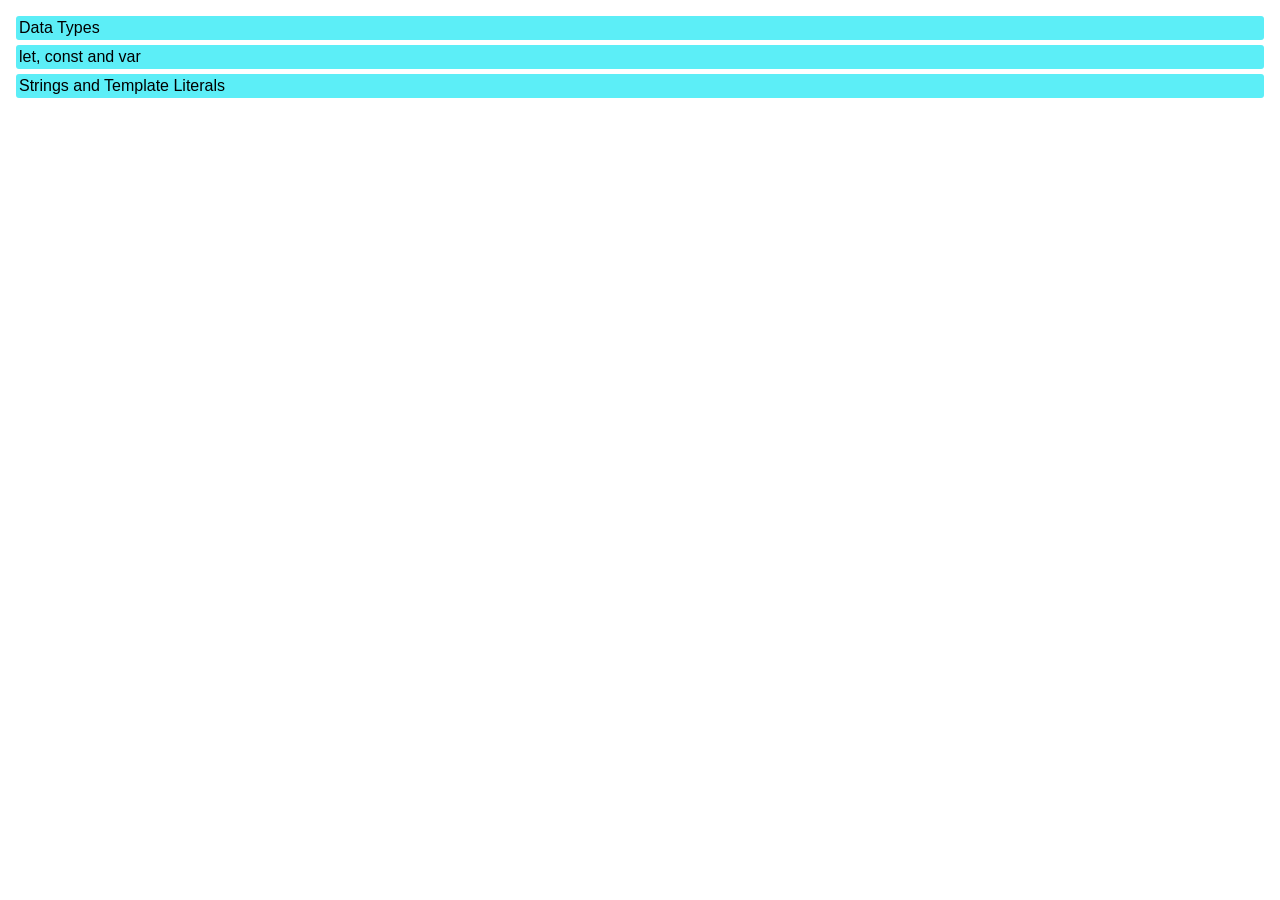
==== index-githup.html @ 9609ab27 "add html page" ====
<!DOCTYPE html>
<html lang="en">

<head>
    <meta charset="UTF-8">
    <meta http-equiv="X-UA-Compatible" content="IE=edge">
    <meta name="viewport" content="width=device-width, initial-scale=1.0">
    <link rel="stylesheet" href="https://github.com/aliaburas80/javascript-review/blob/main/out/css/style.css">
    <title>Ali Abu Ras JS Study</title>
    <style>
        html,
        body {
            clear: both;
            padding: 0;
            margin: 0;
        }

        #AliStudyContainer {
            font-size: 16px;
            font-family: "Segoe UI", Tahoma, Geneva, Verdana, sans-serif;
            margin: 16px;
            transition: all 0.5s ease-out;
        }

        #AliStudyContainer .sectionButton {
            background-color: #5CEEF7;
            padding: 3px;
            border-radius: 3px;
            cursor: pointer;
            margin-bottom: 5px;
        }

        #AliStudyContainer .sectionButton.selected {
            background-color: #21422E;
            color: #CDF0DB;
        }

        #AliStudyContainer .content {
            transition: all 0.5s ease-out;
            margin-left: 20px;
            background-color: #CDE0F0;
            padding: 5px;
            border-radius: 5px;
        }

        #AliStudyContainer .sectionContent {
            transition: opacity 0.5s ease-out;
            margin-bottom: 20px;
        }

        #AliStudyContainer .sectionContentShow {
            transition: opacity 0.5s ease-out;
            display: block;
            opacity: 1;
        }

        #AliStudyContainer .sectionContentHide {
            transition: all 0.5s ease-out;
            display: none;
            opacity: 0;
        }

        #AliStudyContainer .content ol {
            padding: 5px;
            margin-left: 3%;
        }

        #AliStudyContainer .content ol li {
            margin-bottom: 20px;
        }

        #AliStudyContainer .type {
            border-radius: 5px;
            padding: 5px;
            background-color: #A8DB99;
            color: #2e2809;
        }

        #AliStudyContainer .discription {
            border-radius: 5px;
            padding: 5px;
            background-color: #ECAA76;
            color: #342E29;
            margin-bottom: 5px;
        }

        #AliStudyContainer .example {
            border-radius: 5px;
            padding: 5px;
            background-color: #2e2809;
            color: #f0cb11;
        }

        #AliStudyContainer code {
            margin: 5px;
            display: block;
            background-color: #eee;
            border-radius: 3px;
            font-family: courier, monospace;
            padding: 0 3px;
        }

        #AliStudyContainer code.inline {
            display: inline-block;
        }

        #AliStudyContainer error {
            margin: 5px;
            display: block;
            background-color: #740b0b;
            border-radius: 3px;
            font-family: courier, monospace;
            padding: 0 3px;
            color: blanchedalmond;
        }

        #AliStudyContainer .important {
            color: #F83906;
            background-color: #2e2809;
            border-radius: 5px;
            text-align: center;
            padding: 5px;
            margin: 10px 0;
        }

        #AliStudyContainer .keyword {
            color: #3FA1F7;
            font-weight: bold;
        }

        /*# sourceMappingURL=style.css.map */
    </style>
</head>

<body>
    <div id="AliStudyContainer">

        <div class="sectionButton" id="sectioin1" data-section="section1"> Data Types</div>
        <section class="sectionContent sectionContentHide" id="section1">
            <div class="content">
                There's 7 types of Data Types on Javascript
                <ol>
                    <li>
                        <span class="type">Numbers: </span>
                        <span class="discription"> an integer or a floating-point number </span>
                        <span class="example"> 3, 3.234, 3e-2 etc. </span>
                    </li>

                    <li>
                        <span class="type">String: </span>
                        <span class="discription"> represents textual data </span>
                        <span class="example"> "hello world!" 'hello' </span>
                    </li>


                    <li>
                        <span class="type">Boolean: </span>
                        <span class="discription"> Any of two values: true or false </span>
                        <span class="example"> true and false </span>
                    </li>


                    <li>
                        <span class="type">undefined: </span>
                        <span class="discription"> a data type whose variable is not initialized </span>
                        <span class="example"> let a; </span>
                    </li>


                    <li>
                        <span class="type">null: </span>
                        <span class="discription"> denotes a null value </span>
                        <span class="example"> let a = null; </span>
                    </li>


                    <li>
                        <span class="type">Symbol: </span>
                        <span class="discription"> data type whose instances are unique and immutable </span>
                        <span class="example"> let value = Symbol('hello'); </span>
                    </li>


                    <li>
                        <span class="type">BigInt: </span>
                        <span class="discription"> an integer with arbitrary precision </span>
                        <span class="example"> 900719925124740999n , 1n etc </span>
                    </li>
                </ol>



                <div class="discription">JavaScript is a dynamically typed (loosely typed) language. JavaScript
                    automatically determines the variables' data type for you.

                    It also means that a variable can be of one data type and later it can be changed to another
                    data type.
                    <br>
                    <code>
                        // data is of undefined type<br>
                        let data;<br>
                        // data is of integer type<br>
                        data = 5;<br>
                        // data is of string type<br>
                        data = "JavaScript Programming";<br>
                    </code>
                </div>

                <div class="important"> the VALUE has the type not the variable</div>

                <div class="discription">
                    How to check value type
                    <code>
                        let value = 1; <br>
                        <span class="keyword">typeof</span> value // number
                    </code>
                </div>
            </div>
        </section>


        <div class="sectionButton" id="sectioin2" data-section="section2"> let, const and var</div>
        <section class="sectionContent sectionContentHide" id="section2">
            <div class="content">
                <div class="discription">
                    A <span class="keyword">var</span> variable can be redeclared and updated.
                    <code>
                        <span class="keyword">var</span> points = 50; <br>
                        <span class="keyword">var</span> points = 60;
                     </code>
                </div>


                <div class="discription">
                    A <span class="keyword">let</span> variable be be updated but not redeclared.
                    <code>
                        <span class="keyword">let</span> points = 50;<br>
                        points = 60;
                     </code>
                    but this will create an error
                    <error>
                        let points = 50;<br>
                        let points = 60;<br>
                        // In the console I get an error:<br>
                        Uncaught SyntaxError: Identifier 'points' has already been declared<br>
                    </error>
                </div>


                <div class="discription">
                    A <span class="keyword">const</span> variables cannot be updated. <span class="keyword">let</span>
                    variables are made to be updated.
                    <code>
                        // If I define the const variable:
                        <span class="keyword">const</span> key = 'xyz123';<br>
                        // Then try to redeclare it:<br>
                 </code>

                    <error>
                        key = 'xyz1234'<br>
                        // I get the following error:<br>
                        Uncaught TypeError: Assignment to constant variable.<br>
                    </error>

                </div>
            </div>
        </section>



        <div class="sectionButton" id="sectioin3" data-section="section3"> Strings and Template Literals</div>
        <section class="sectionContent sectionContentHide" id="section3">
            <div class="content">

                <div class="discription">
                    The String object is used to represent and manipulate a sequence of characters.
                    Strings are useful for holding data that can be represented
                    in text form. Some of the most-used operations on strings are to
                    check their length, to build and concatenate them using the + and += string operators,
                    checking for the existence or location of substrings with the <code class="inline">indexOf()</code>
                    method,
                    or extracting substrings with the <code class="inline">substring()</code> method.
                    <code>
                        const string1 = "A string primitive";<br>
                        const string2 = 'Also a string primitive';<br>
                        const string3 = `Yet another string primitive`;<br>
                        const string4 = new String("A String object");<br>
                     </code>

                </div>

                <div class="discription">
                    Template literals are string literals allowing embedded expressions. You can use multi-line strings
                    and string interpolation features with them.
                    They were called "template strings" in prior editions of the ES2015 specification.
                    <code>
                        `string text`<br>
                        `string text line 1<br>
                         string text line 2`<br>
                        `string text ${expression} string text`<br>
                        tag`string text ${expression} string text`<br>
                    </code>

                    <code>
                        let a = 5;<br>
                        let b = 10;<br>
                        console.log(`Fifteen is ${a + b} and<br>
                        not ${2 * a + b}.`);<br>
                        // "Fifteen is 15 and<br>
                        // not 20."<br>
                    </code>

                    <code>
                        const classes = `header ${ isLargeScreen() ? '' :<br>
  `icon-${item.isCollapsed ? 'expander' : 'collapser'}` }`;
                    </code>
                </div>

            </div>
        </section>
    </div>
    <script>
        const allButtons = document.querySelectorAll('.sectionButton')

        const closeAllWindows = (sectionSelected) => {
            allButtons.forEach(btn => {
                const sectionId = btn.dataset;
                const section = document.getElementById(sectionId.section);

                if ((sectionSelected != sectionId) && _hasClassName('sectionContentShow', section)) {
                    _removeClassName('sectionContentShow', section)
                    _addClassName('sectionContentHide', section)
                }
                _removeClassName('selected', btn)
            });
        }

        const btnClickHandler = (event) => {
            const sectionId = event.target.dataset;
            const btn = event.target;
            const section = document.getElementById(sectionId.section)

            closeAllWindows(sectionId);

            if (_hasClassName('sectionContentShow', section)) {
                _removeClassName('sectionContentShow', section)
                _addClassName('sectionContentHide', section)
                _removeClassName('selected', btn)
            } else {
                _addClassName('selected', btn)
                _addClassName('sectionContentShow', section)
                _removeClassName('sectionContentHide', section)
            }
        }


        const setEventsToButtons = () => {
            allButtons.forEach(button => {
                button.addEventListener('click', btnClickHandler);
            })
        }

        setEventsToButtons()

        const _addClassName = (className, element) => element.classList.add(className);
        const _removeClassName = (className, element) => element.classList.remove(className);
        const _hasClassName = (className, element) => element.classList.value.indexOf(className) > -1;</script>
</body>

</html>
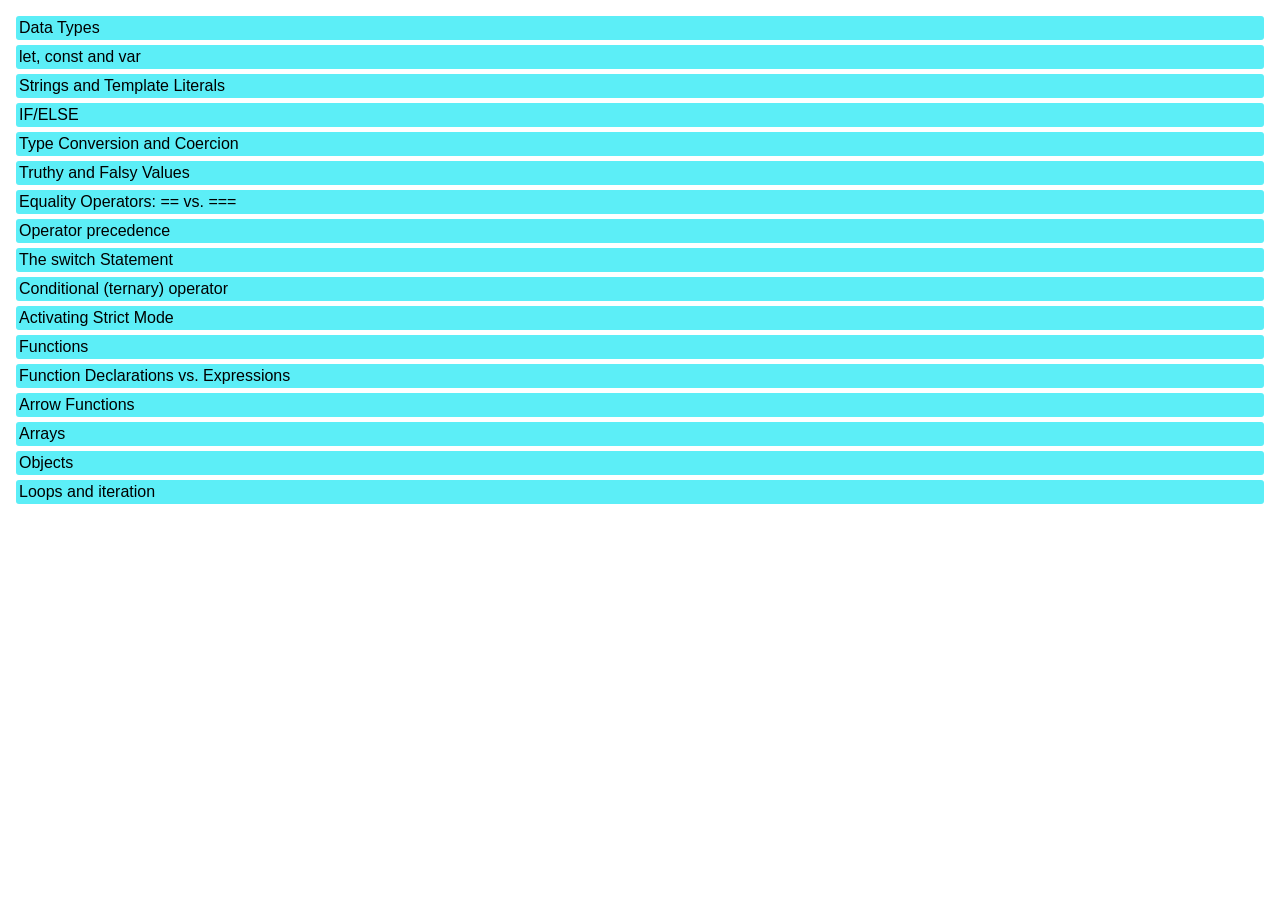
==== commit 3dd8c634: "add new sections to index" ====
--- a/index-githup.html
+++ b/index-githup.html
@@ -5,130 +5,234 @@
     <meta charset="UTF-8">
     <meta http-equiv="X-UA-Compatible" content="IE=edge">
     <meta name="viewport" content="width=device-width, initial-scale=1.0">
-    <link rel="stylesheet" href="https://github.com/aliaburas80/javascript-review/blob/main/out/css/style.css">
+    <link rel="stylesheet" href="out/css/style.css">
     <title>Ali Abu Ras JS Study</title>
     <style>
         html,
-        body {
-            clear: both;
-            padding: 0;
-            margin: 0;
-        }
-
-        #AliStudyContainer {
-            font-size: 16px;
-            font-family: "Segoe UI", Tahoma, Geneva, Verdana, sans-serif;
-            margin: 16px;
-            transition: all 0.5s ease-out;
-        }
-
-        #AliStudyContainer .sectionButton {
-            background-color: #5CEEF7;
-            padding: 3px;
-            border-radius: 3px;
-            cursor: pointer;
-            margin-bottom: 5px;
-        }
-
-        #AliStudyContainer .sectionButton.selected {
-            background-color: #21422E;
-            color: #CDF0DB;
-        }
-
-        #AliStudyContainer .content {
-            transition: all 0.5s ease-out;
-            margin-left: 20px;
-            background-color: #CDE0F0;
-            padding: 5px;
-            border-radius: 5px;
-        }
-
-        #AliStudyContainer .sectionContent {
-            transition: opacity 0.5s ease-out;
-            margin-bottom: 20px;
-        }
-
-        #AliStudyContainer .sectionContentShow {
-            transition: opacity 0.5s ease-out;
-            display: block;
-            opacity: 1;
-        }
-
-        #AliStudyContainer .sectionContentHide {
-            transition: all 0.5s ease-out;
-            display: none;
-            opacity: 0;
-        }
-
-        #AliStudyContainer .content ol {
-            padding: 5px;
-            margin-left: 3%;
-        }
-
-        #AliStudyContainer .content ol li {
-            margin-bottom: 20px;
-        }
-
-        #AliStudyContainer .type {
-            border-radius: 5px;
-            padding: 5px;
-            background-color: #A8DB99;
-            color: #2e2809;
-        }
-
-        #AliStudyContainer .discription {
-            border-radius: 5px;
-            padding: 5px;
-            background-color: #ECAA76;
-            color: #342E29;
-            margin-bottom: 5px;
-        }
-
-        #AliStudyContainer .example {
-            border-radius: 5px;
-            padding: 5px;
-            background-color: #2e2809;
-            color: #f0cb11;
-        }
-
-        #AliStudyContainer code {
-            margin: 5px;
-            display: block;
-            background-color: #eee;
-            border-radius: 3px;
-            font-family: courier, monospace;
-            padding: 0 3px;
-        }
-
-        #AliStudyContainer code.inline {
-            display: inline-block;
-        }
-
-        #AliStudyContainer error {
-            margin: 5px;
-            display: block;
-            background-color: #740b0b;
-            border-radius: 3px;
-            font-family: courier, monospace;
-            padding: 0 3px;
-            color: blanchedalmond;
-        }
-
-        #AliStudyContainer .important {
-            color: #F83906;
-            background-color: #2e2809;
-            border-radius: 5px;
-            text-align: center;
-            padding: 5px;
-            margin: 10px 0;
-        }
-
-        #AliStudyContainer .keyword {
-            color: #3FA1F7;
-            font-weight: bold;
-        }
-
-        /*# sourceMappingURL=style.css.map */
+body {
+  clear: both;
+  padding: 0;
+  margin: 0;
+}
+
+#AliStudyContainer {
+  font-size: 16px;
+  font-family: "Segoe UI", Tahoma, Geneva, Verdana, sans-serif;
+  margin: 16px;
+  transition: all 0.5s ease-out;
+}
+#AliStudyContainer .sectionButton {
+  background-color: #5CEEF7;
+  padding: 3px;
+  border-radius: 3px;
+  cursor: pointer;
+  margin-bottom: 5px;
+}
+#AliStudyContainer .sectionButton.selected {
+  background-color: #21422E;
+  color: #CDF0DB;
+}
+#AliStudyContainer .content {
+  transition: all 0.5s ease-out;
+  margin-left: 20px;
+  background-color: #CDE0F0;
+  padding: 5px;
+  border-radius: 5px;
+}
+#AliStudyContainer .sectionContent {
+  transition: opacity 0.5s ease-out;
+  margin-bottom: 20px;
+}
+#AliStudyContainer .sectionContentShow {
+  transition: opacity 0.5s ease-out;
+  display: block;
+  -webkit-animation: fadeInFromNone 0.5s ease-out;
+  -moz-animation: fadeInFromNone 0.5s ease-out;
+  -o-animation: fadeInFromNone 0.5s ease-out;
+  animation: fadeInFromNone 0.5s ease-out;
+}
+#AliStudyContainer .sectionContentHide {
+  transition: opacity 0.5s ease-out;
+  display: none;
+  opacity: 0px;
+  -webkit-animation: fadeOutFrom100 0.5s ease-out;
+  -moz-animation: fadeOutFrom100 0.5s ease-out;
+  -o-animation: fadeOutFrom100 0.5s ease-out;
+  animation: fadeOutFrom100 0.5s ease-out;
+}
+#AliStudyContainer .content ol {
+  padding: 5px;
+  margin-left: 3%;
+}
+#AliStudyContainer .content ol li {
+  margin-bottom: 20px;
+}
+#AliStudyContainer .type {
+  border-radius: 5px;
+  padding: 5px;
+  background-color: #A8DB99;
+  color: #2e2809;
+}
+#AliStudyContainer .discription {
+  border-radius: 5px;
+  padding: 5px;
+  background-color: #ECAA76;
+  color: #342E29;
+  margin-bottom: 5px;
+}
+#AliStudyContainer .example {
+  border-radius: 5px;
+  padding: 5px;
+  background-color: #2e2809;
+  color: #f0cb11;
+}
+#AliStudyContainer code {
+  margin: 5px;
+  display: block;
+  background-color: #eee;
+  border-radius: 3px;
+  font-family: courier, monospace;
+  padding: 0 3px;
+}
+#AliStudyContainer code.inline {
+  display: inline-block;
+}
+#AliStudyContainer error {
+  margin: 5px;
+  display: block;
+  background-color: #740b0b;
+  border-radius: 3px;
+  font-family: courier, monospace;
+  padding: 0 3px;
+  color: blanchedalmond;
+}
+#AliStudyContainer .important {
+  color: #F83906;
+  background-color: #2e2809;
+  border-radius: 5px;
+  text-align: center;
+  padding: 5px;
+  margin: 10px 0;
+}
+#AliStudyContainer .keyword {
+  color: #3FA1F7;
+  font-weight: bold;
+}
+@-webkit-keyframes fadeInFromNone {
+  0% {
+    display: none;
+    opacity: 0;
+  }
+  1% {
+    display: block;
+    opacity: 0;
+  }
+  100% {
+    display: block;
+    opacity: 1;
+  }
+}
+@-moz-keyframes fadeInFromNone {
+  0% {
+    display: none;
+    opacity: 0;
+  }
+  1% {
+    display: block;
+    opacity: 0;
+  }
+  100% {
+    display: block;
+    opacity: 1;
+  }
+}
+@-o-keyframes fadeInFromNone {
+  0% {
+    display: none;
+    opacity: 0;
+  }
+  1% {
+    display: block;
+    opacity: 0;
+  }
+  100% {
+    display: block;
+    opacity: 1;
+  }
+}
+@keyframes fadeInFromNone {
+  0% {
+    display: none;
+    opacity: 0;
+  }
+  1% {
+    display: block;
+    opacity: 0;
+  }
+  100% {
+    display: block;
+    opacity: 1;
+  }
+}
+@-webkit-keyframes fadeOutFrom100 {
+  0% {
+    display: block;
+    opacity: 1;
+  }
+  1% {
+    display: none;
+    opacity: 0;
+  }
+  100% {
+    display: none;
+    opacity: 0;
+  }
+}
+@-moz-keyframes fadeOutFrom100 {
+  0% {
+    display: block;
+    opacity: 1000;
+  }
+  1% {
+    display: block;
+    opacity: 100;
+  }
+  100% {
+    display: none;
+    opacity: 0;
+  }
+}
+@-o-keyframes fadeOutFrom100 {
+  0% {
+    display: block;
+    opacity: 100;
+  }
+  1% {
+    display: block;
+    opacity: 100;
+  }
+  100% {
+    display: none;
+    opacity: 0;
+  }
+}
+@keyframes fadeOutFrom100 {
+  0% {
+    display: block;
+    opacity: 1;
+  }
+  1% {
+    display: block;
+    opacity: 1;
+  }
+  100% {
+    display: none;
+    opacity: 0;
+  }
+}
+
+/*# sourceMappingURL=style.css.map */
+
     </style>
 </head>
 
@@ -195,14 +299,14 @@
 
                     It also means that a variable can be of one data type and later it can be changed to another
                     data type.
-                    <br>
+
                     <code>
-                        // data is of undefined type<br>
-                        let data;<br>
-                        // data is of integer type<br>
-                        data = 5;<br>
-                        // data is of string type<br>
-                        data = "JavaScript Programming";<br>
+                        // data is of undefined type
+                        let data;
+                        // data is of integer type
+                        data = 5;
+                        // data is of string type
+                        data = "JavaScript Programming";
                     </code>
                 </div>
 
@@ -211,7 +315,7 @@
                 <div class="discription">
                     How to check value type
                     <code>
-                        let value = 1; <br>
+                        let value = 1; 
                         <span class="keyword">typeof</span> value // number
                     </code>
                 </div>
@@ -225,7 +329,7 @@
                 <div class="discription">
                     A <span class="keyword">var</span> variable can be redeclared and updated.
                     <code>
-                        <span class="keyword">var</span> points = 50; <br>
+                        <span class="keyword">var</span> points = 50; 
                         <span class="keyword">var</span> points = 60;
                      </code>
                 </div>
@@ -233,34 +337,35 @@
 
                 <div class="discription">
                     A <span class="keyword">let</span> variable be be updated but not redeclared.
-                    <code>
-                        <span class="keyword">let</span> points = 50;<br>
-                        points = 60;
-                     </code>
-                    but this will create an error
-                    <error>
-                        let points = 50;<br>
-                        let points = 60;<br>
-                        // In the console I get an error:<br>
-                        Uncaught SyntaxError: Identifier 'points' has already been declared<br>
-                    </error>
-                </div>
-
-
+                    <PRE>
+<code>
+<span class="keyword">let</span> points = 50;
+points = 60;
+</code>
+but this will create an error
+<error>
+let points = 50;
+let points = 60;
+// In the console I get an error:
+    Uncaught SyntaxError: Identifier 'points' has already been declared
+</error>
+</PRE>
+                </div>
                 <div class="discription">
                     A <span class="keyword">const</span> variables cannot be updated. <span class="keyword">let</span>
                     variables are made to be updated.
-                    <code>
-                        // If I define the const variable:
-                        <span class="keyword">const</span> key = 'xyz123';<br>
-                        // Then try to redeclare it:<br>
-                 </code>
-
-                    <error>
-                        key = 'xyz1234'<br>
-                        // I get the following error:<br>
-                        Uncaught TypeError: Assignment to constant variable.<br>
-                    </error>
+                    <PRE>
+<code>
+    // If I define the const variable:
+    <span class="keyword">const</span> key = 'xyz123';
+    // Then try to redeclare it:
+</code>
+<error>
+    key = 'xyz1234'
+    // I get the following error:
+    Uncaught TypeError: Assignment to constant variable.
+</error>
+</PRE>
 
                 </div>
             </div>
@@ -281,10 +386,12 @@
                     method,
                     or extracting substrings with the <code class="inline">substring()</code> method.
                     <code>
-                        const string1 = "A string primitive";<br>
-                        const string2 = 'Also a string primitive';<br>
-                        const string3 = `Yet another string primitive`;<br>
-                        const string4 = new String("A String object");<br>
+<PRE>
+const string1 = "A string primitive";
+const string2 = 'Also a string primitive';
+const string3 = `Yet another string primitive`;
+const string4 = new String("A String object");
+</PRE>
                      </code>
 
                 </div>
@@ -294,77 +401,979 @@
                     and string interpolation features with them.
                     They were called "template strings" in prior editions of the ES2015 specification.
                     <code>
-                        `string text`<br>
-                        `string text line 1<br>
-                         string text line 2`<br>
-                        `string text ${expression} string text`<br>
-                        tag`string text ${expression} string text`<br>
+<PRE>
+`string text`
+`string text line 1
+    string text line 2`
+`string text ${expression} string text`
+tag`string text ${expression} string text`
+</PRE>
                     </code>
 
                     <code>
-                        let a = 5;<br>
-                        let b = 10;<br>
-                        console.log(`Fifteen is ${a + b} and<br>
-                        not ${2 * a + b}.`);<br>
-                        // "Fifteen is 15 and<br>
-                        // not 20."<br>
+                        let a = 5;
+                        let b = 10;
+                        console.log(`Fifteen is ${a + b} and
+                        not ${2 * a + b}.`);
+                        // "Fifteen is 15 and
+                        // not 20."
                     </code>
 
                     <code>
-                        const classes = `header ${ isLargeScreen() ? '' :<br>
-  `icon-${item.isCollapsed ? 'expander' : 'collapser'}` }`;
+                        const classes = `header ${ isLargeScreen() ? '' :
+                                        `icon-${item.isCollapsed ? 'expander' : 'collapser'}` }`;
                     </code>
                 </div>
 
             </div>
         </section>
+
+
+        <div class="sectionButton" id="sectioin4" data-section="section4"> IF/ELSE</div>
+        <section class="sectionContent sectionContentHide" id="section4">
+            <div class="content">
+
+                <div class="discription">
+                    The <span class="keyword">if</span> statement executes a statement <span class="keyword">if</span> a
+                    specified condition is truthy. If the condition is falsy, another statement can be executed.
+                    method,
+                    <code>
+                        <PRE>
+
+function testNum(a) {
+    let result;
+    if (a > 0) {
+        result = 'positive';
+    } else {
+        result = 'NOT positive';
+    }
+    return result;
+    }
+    
+    console.log(testNum(-5));
+    // expected output: "NOT positive"
+                        </PRE>
+                     </code>
+
+                </div>
+
+                <div class="discription">
+                    Multiple <span class="keyword">if...else </span>statements can be nested to create an<span
+                        class="keyword"> else if </span>clause. Note that there is no <span class="keyword"> elseif
+                    </span> (in one word) keyword in JavaScript.
+                    <code>
+                        <PRE>
+if (condition1)
+    statement1
+else if (condition2)
+    statement2
+else if (condition3)
+    statement3
+    ...
+else
+    statementN
+                          </PRE>
+                     </code>
+                    <code>
+                        <PRE>
+if (cipher_char === from_char) {
+    result = result + to_char;
+    x++;
+} else {
+    result = result + clear_char;
+}
+                          </PRE>
+                     </code>
+                    <code>
+                        <PRE>
+if (x > 50) {
+    /* do something */
+} else if (x > 5) {
+    /* do something */
+} else {
+    /* do something */
+}
+                          </PRE>
+                     </code>
+                </div>
+            </div>
+        </section>
+
+
+
+        <div class="sectionButton" id="sectioin5" data-section="section5"> Type Conversion and Coercion </div>
+        <section class="sectionContent sectionContentHide" id="section5">
+            <div class="content">
+
+                <div class="discription">
+                    Type coercion is the automatic or implicit conversion of values from one data type to another (such
+                    as strings to numbers). Type conversion is similar to type coercion because they both convert values
+                    from one data type to another with one key difference — type coercion is implicit whereas type
+                    conversion can be either implicit or explicit.
+<PRE>
+<code>
+const value1 = '5';
+const value2 = 9;
+let sum = value1 + value2;
+console.log(sum);
+sum = Number(value1) + value2;
+</code>   
+<code>
+let num1 = '9';
+let num2 = 9;
+console.log('num1+num2=', num1+num2);// num1+num2 = 99
+</code>   
+<code>
+let num1 = '10';
+let num2 = 9;
+console.log('num1-num2=', num1-num2);// num1-num2 = 1
+</code> 
+<code>
+let num1 = '10';
+let num2 = 9;
+console.log('num1*num2=', num1*num2);// num1*num2 = 90
+</code>  
+</PRE>
+
+                </div>
+            </div>
+        </section>
+
+
+        <div class="sectionButton" id="sectioin6" data-section="section6"> Truthy and Falsy Values </div>
+        <section class="sectionContent sectionContentHide" id="section6">
+            <div class="content">
+
+                <div class="discription">
+                    In JavaScript, a truthy value is a value that is considered true when encountered in a Boolean context. All values are truthy unless they are defined as falsy (i.e., except for <code class="inline">false, 0, -0, 0n, "", null, undefined, and NaN).</code>
+JavaScript uses type coercion in Boolean contexts.
+Examples of truthy values in JavaScript (which will be coerced to true in boolean contexts, and thus execute the if block):
+<PRE>
+<code>
+if (true)
+if ({})
+if ([])
+if (42)
+if ("0")
+if ("false")
+if (new Date())
+if (-42)
+if (12n)
+if (3.14)
+if (-3.14)
+if (Infinity)
+if (-Infinity)
+</code>   
+</PRE>
+
+                </div>
+            </div>
+        </section>
+
+
+
+        <div class="sectionButton" id="sectioin7" data-section="section7">  Equality Operators: == vs. === </div>
+        <section class="sectionContent sectionContentHide" id="section7">
+            <div class="content">
+
+                <div class="discription">
+                    The strict equality <code class="inline">operator (===)</code> behaves identically to the abstract equality operator <code class="inline">operator (==)</code> except no type conversion is done, and the types must be the same to be considered equal.
+                    The <code class="inline">==</code>  operator will compare for equality after doing any necessary type conversions. The <code class="inline">===</code>  operator will not do the conversion, so if two values are not the same type <code class="inline">===</code>  will simply return false. Both are equally quick.
+                    JavaScript has two sets of equality operators: <code class="inline">===</code>  and <code class="inline">!==</code> , and their evil twins <code class="inline">==</code>  and <code class="inline">!=</code> , The good ones work the way you would expect. If the two operands are of the same type and have the same value, then <code class="inline">===</code>  produces true and <code class="inline">!==</code>  produces false. The evil twins do the right thing when the operands are of the same type, but if they are of different types, they attempt to coerce the values. the rules by which they do that are complicated and unmemorable. These are some of the interesting cases:
+<PRE>
+<code>
+    '' == '0'           // false
+    0 == ''             // true
+    0 == '0'            // true
+    
+    false == 'false'    // false
+    false == '0'        // true
+    
+    false == undefined  // false
+    false == null       // false
+    null == undefined   // true
+    
+    ' \t\r\n ' == 0     // true
+</code>   
+<code>
+    var a = [1,2,3];
+    var b = [1,2,3];
+    
+    var c = { x: 1, y: 2 };
+    var d = { x: 1, y: 2 };
+    
+    var e = "text";
+    var f = "te" + "xt";
+    
+    a == b            // false
+    a === b           // false
+    
+    c == d            // false
+    c === d           // false
+    
+    e == f            // true
+    e === f           // true
+</code>   
+<code>
+    "abc" == new String("abc")    // true
+    "abc" === new String("abc")   // false
+</code> 
+</PRE>
+
+                </div>
+            </div>
+        </section>
+
+
+
+        <div class="sectionButton" id="sectioin8" data-section="section8">  Operator precedence </div>
+        <section class="sectionContent sectionContentHide" id="section8">
+            <div class="content">
+
+                <div class="discription">
+                    The precedence of operators determines the order they are applied when evaluating an expression. You can override operator precedence by using parentheses.
+                    The following table describes the precedence of operators, from highest to lowest.
+<PRE>
+<code>
+    member	. []
+    call / create instance	() new
+    negation/increment	! ~ - + ++ -- typeof void delete
+    multiply/divide	* / %
+    addition/subtraction	+ -
+    bitwise shift	<< >> >>>
+    relational	< <= > >= in instanceof
+    equality	== != === !==
+    bitwise-and	&
+    bitwise-xor	^
+    bitwise-or	|
+    logical-and	&&
+    logical-or	||
+    conditional	?:
+    assignment	= += -= *= /= %= <<= >>= >>>= &= ^= |= &&= ||= ??=
+    comma	,
+</code> 
+</PRE>
+
+                </div>
+            </div>
+        </section>
+
+
+        <div class="sectionButton" id="sectioin9" data-section="section9"> The switch Statement </div>
+        <section class="sectionContent sectionContentHide" id="section9">
+            <div class="content">
+
+                <div class="discription">
+                    The <code class="inline">switch</code>  statement evaluates an expression, matching the expression's value to a <code class="inline">case</code>  clause, and executes statements associated with that <code class="inline">case</code> , as well as statements in cases that follow the matching case.
+<PRE>
+<code>
+    const expr = 'Papayas';
+    switch (expr) {
+      case 'Oranges':
+        console.log('Oranges are $0.59 a pound.');
+        break;
+      case 'Mangoes':
+      case 'Papayas':
+        console.log('Mangoes and papayas are $2.79 a pound.');
+        // expected output: "Mangoes and papayas are $2.79 a pound."
+        break;
+      default:
+        console.log(`Sorry, we are out of ${expr}.`);
+    }
+</code> 
+<code>
+    const expr = 'Papayas';
+    switch (expr) {
+      case 'Oranges':
+        console.log('Oranges are $0.59 a pound.');
+        break;
+      case 'Mangoes':
+      case 'Papayas':
+        console.log('Mangoes and papayas are $2.79 a pound.');
+        // expected output: "Mangoes and papayas are $2.79 a pound."
+        break;
+      default:
+        console.log(`Sorry, we are out of ${expr}.`);
+    }
+</code>
+</PRE>
+
+                </div>
+            </div>
+        </section>
+
+
+        <div class="sectionButton" id="sectioin10" data-section="section10"> Conditional (ternary) operator </div>
+        <section class="sectionContent sectionContentHide" id="section10">
+            <div class="content">
+
+                <div class="discription">
+
+                    The conditional (ternary) operator is the only JavaScript operator that takes three operands: a condition followed by a question mark <code class="inline">(?)</code> , then an expression to execute if the condition is truthy followed by a colon <code class="inline">(:)</code>, and finally the expression to execute if the condition is falsy. This operator is frequently used as a shortcut for the <code class="inline">if</code> statement.
+
+
+<PRE>
+<code>
+    function getFee(isMember) {
+        return (isMember ? '$2.00' : '$10.00');
+      }
+      
+      console.log(getFee(true));
+      // expected output: "$2.00"
+      
+      console.log(getFee(false));
+      // expected output: "$10.00"
+      
+      console.log(getFee(null));
+      // expected output: "$10.00"
+</code> 
+<code>
+    function example(…) {
+        return condition1 ? value1
+             : condition2 ? value2
+             : condition3 ? value3
+             : value4;
+    }
+    
+    // Equivalent to:
+    
+    function example(…) {
+        if (condition1) { return value1; }
+        else if (condition2) { return value2; }
+        else if (condition3) { return value3; }
+        else { return value4; }
+    }
+</code>
+</PRE>
+
+                </div>
+            </div>
+        </section>
+
+        <div class="sectionButton" id="sectioin11" data-section="section11"> Activating Strict Mode </div>
+        <section class="sectionContent sectionContentHide" id="section11">
+            <div class="content">
+
+                <div class="discription">
+
+                    JavaScript's strict mode, introduced in ECMAScript 5, is a way to opt in to a restricted variant of JavaScript, thereby implicitly opting-out of "sloppy mode". Strict mode isn't just a subset: it intentionally has different semantics from normal code. Browsers not supporting strict mode will run strict mode code with different behavior from browsers that do, so don't rely on strict mode without feature-testing for support for the relevant aspects of strict mode. Strict mode code and non-strict mode code can coexist, so scripts can opt into strict mode incrementally.
+<br>
+<br>
+Strict mode makes several changes to normal JavaScript semantics:
+<ol>
+    <li>Eliminates some JavaScript silent errors by changing them to throw errors.</li>
+    <li>Fixes mistakes that make it difficult for JavaScript engines to perform optimizations: strict mode code can sometimes be made to run faster than identical code that's not strict mode.</li>
+    <li>Prohibits some syntax likely to be defined in future versions of ECMAScript.</li>
+</ol>
+
+<br>
+<h3>Invoking strict mode</h3><br>
+To invoke strict mode for an entire script, put the exact statement "use strict"; (or 'use strict';) before any other statements.
+
+<PRE>
+<code>
+// Whole-script strict mode syntax
+'use strict';
+var v = "Hi! I'm a strict mode script!";
+</code> 
+<code>
+function strict() {
+    // Function-level strict mode syntax
+    'use strict';
+    function nested() { return 'And so am I!'; }
+    return "Hi!  I'm a strict mode function!  " + nested();
+}
+function notStrict() { return "I'm not strict."; }    
+</code>
+<code>
+function strict() {
+    // because this is a module, I'm strict by default
+}
+export default strict;    
+</code>
+<code>
+'use strict';
+
+// Assignment to a non-writable global
+var undefined = 5; // throws a TypeError
+var Infinity = 5; // throws a TypeError
+
+// Assignment to a non-writable property
+var obj1 = {};
+Object.defineProperty(obj1, 'x', { value: 42, writable: false });
+obj1.x = 9; // throws a TypeError
+
+// Assignment to a getter-only property
+var obj2 = { get x() { return 17; } };
+obj2.x = 5; // throws a TypeError
+
+// Assignment to a new property on a non-extensible object
+var fixed = {};
+Object.preventExtensions(fixed);
+fixed.newProp = 'ohai'; // throws a TypeError    
+</code>
+<code>
+'use strict';
+var sum = 015 + // !!! syntax error
+            197 +
+            142;
+
+var sumWithOctal = 0o10 + 8;
+console.log(sumWithOctal); // 16    
+</code>
+<code>
+(function() {
+    'use strict';
+
+    false.true = '';         // TypeError
+    (14).sailing = 'home';   // TypeError
+    'with'.you = 'far away'; // TypeError
+
+})();    
+</code>
+</PRE>
+
+                </div>
+            </div>
+        </section>
+
+
+
+
+        <div class="sectionButton" id="sectioin12" data-section="section12"> Functions </div>
+        <section class="sectionContent sectionContentHide" id="section12">
+            <div class="content">
+
+                <div class="discription">
+
+                    Functions are one of the fundamental building blocks in JavaScript. A function in JavaScript is similar to a procedure—a set of statements that performs a task or calculates a value, but for a procedure to qualify as a function, it should take some input and return an output where there is some obvious relationship between the input and the output. To use a function, you must define it somewhere in the scope from which you wish to call it.
+
+<br>
+<h3>Defining functions</h3><br>
+<h3>Function declarations</h3>
+A function definition (also called a function declaration, or function statement) consists of the function keyword, followed by:
+<ol>
+    <li>The name of the function.</li>
+    <li>A list of parameters to the function, enclosed in parentheses and separated by commas.</li>
+    <li>The JavaScript statements that define the function, enclosed in curly brackets, {...}.</li>
+</ol>
+<PRE>
+<code>
+function square(number) {
+    return number * number;
+}
+</code> 
+<code>
+function strict() {
+    // Function-level strict mode syntax
+    'use strict';
+    function nested() { return 'And so am I!'; }
+    return "Hi!  I'm a strict mode function!  " + nested();
+}
+function notStrict() { return "I'm not strict."; }    
+</code>
+<code>
+function myFunc(theObject) {
+    theObject.make = 'Toyota';
+}
+
+var mycar = {make: 'Honda', model: 'Accord', year: 1998};
+var x, y;
+
+x = mycar.make; // x gets the value "Honda"
+
+myFunc(mycar);
+y = mycar.make; // y gets the value "Toyota"
+                // (the make property was changed by the function)  
+</code>
+</PRE>
+
+                </div>
+            </div>
+        </section>
+
+
+
+        <div class="sectionButton" id="sectioin13" data-section="section13"> Function Declarations vs. Expressions </div>
+        <section class="sectionContent sectionContentHide" id="section13">
+            <div class="content">
+
+                <div class="discription">
+                    Function expressions
+                    While the function declaration above is syntactically a statement, functions can also be created by a function expression.
+
+                    Such a function can be anonymous; it does not have to have a name. For example, the function square could have been defined as:
+<PRE>
+<code>
+const square = function(number) { return number * number }
+var x = square(4) // x gets the value 16
+    
+</code> 
+However, a name can be provided with a function expression. Providing a name allows the function to refer to itself, and also makes it easier to identify the function in a debugger's stack traces:
+<code>
+const factorial = function fac(n) { return n < 2 ? 1 : n * fac(n - 1) }
+console.log(factorial(3))
+</code>
+Function expressions are convenient when passing a function as an argument to another function. The following example shows a map function that should receive a function as first argument and an array as second argument. 
+<code>
+function map(f, a) {
+    let result = []; // Create a new Array
+    let i; // Declare variable
+    for (i = 0; i != a.length; i++)
+        result[i] = f(a[i]);
+    return result;
+}
+const f = function(x) {
+    return x * x * x;
+}
+let numbers = [0, 1, 2, 5, 10];
+let cube = map(f,numbers);
+console.log(cube);
+</code>
+</PRE>
+
+<h3>Calling functions</h3>
+Defining a function does not execute it. Defining it names the function and specifies what to do when the function is called.<br>
+Calling the function actually performs the specified actions with the indicated parameters. For example, if you define the function square, you could call it as follows:
+<PRE>
+<code>
+square(5);
+</code>
+The preceding statement calls the function with an argument of 5. The function executes its statements and returns the value 25.<BR>
+Functions must be in scope when they are called, but the function declaration can be hoisted (appear below the call in the code), as in this example:
+<code>
+console.log(square(5));
+/* ... */
+function square(n) { return n * n }    
+</code>
+The scope of a function is the function in which it is declared (or the entire program, if it is declared at the top level). <br>
+Note: This works only when defining the function using the above syntax (i.e. <code class='inline'>function funcName(){}</code>). The code below will not work.<br>
+This means that function hoisting only works with function declarations—not with function expressions.<br>
+<error>
+<PRE>
+console.log(square)    // square is hoisted with an initial value undefined. 
+console.log(square(5)) // Uncaught TypeError: square is not a function 
+const square = function(n) { 
+    return n * n; 
+}     
+</PRE>
+</error>
+
+
+</PRE>
+
+
+                </div>
+            </div>
+        </section>
+
+        
+
+
+        <div class="sectionButton" id="sectioin14" data-section="section14"> Arrow Functions</div>
+        <section class="sectionContent sectionContentHide" id="section14">
+            <div class="content">
+
+                <div class="discription">
+                    Arrow functions – also called “fat arrow” functions, from CoffeeScript (a transcompiled language) — are a more concise syntax for writing function expressions. They utilize a new token, <code class="inline">=></code>, that looks like a fat arrow. Arrow functions are anonymous and change the way <code class="inline">this</code> binds in functions.
+                    <br>
+                    Arrow functions make our code more concise, and simplify function scoping and the this keyword. They are one-line mini functions which work much like Lambdas in other languages like C# or Python. By using arrow functions, we avoid having to type the function keyword, return keyword (it’s implicit in arrow functions), and curly brackets.
+                    <h3>Using Arrow Functions</h3><br>
+                    Basic Syntax with Multiple Parameters (from MDN)
+                    <PRE>
+<code>
+// (param1, param2, paramN) => expression
+
+// ES5
+var multiplyES5 = function(x, y) {
+    return x * y;
+};
+// ES6
+const multiplyES6 = (x, y) => { return x * y };    
+</code> 
+The arrow function example above allows a developer to accomplish the same result with fewer lines of code and approximately half the typing.
+Curly brackets aren’t required if only one expression is present. The preceding example could also be written as:
+<code>
+const multiplyES6 = (x, y) => x * y;
+</code>
+<h3>Basic Syntax with One Parameter</h3><br>
+Parentheses are optional when only one parameter is present
+<code>
+//ES5
+var phraseSplitterEs5 = function phraseSplitter(phrase) {
+    return phrase.split(' ');
+};
+
+//ES6
+const phraseSplitterEs6 = phrase => phrase.split(" ");
+
+console.log(phraseSplitterEs6("ES6 Awesomeness"));  // ["ES6", "Awesomeness"]
+</code>
+</PRE>
+
+<h3>No Parameters</h3><br>
+Parentheses are required when no parameters are present.
+<PRE>
+<code>
+//ES5
+var docLogEs5 = function docLog() {
+    console.log(document);
+};
+
+//ES6
+var docLogEs6 = () => { console.log(document); };
+docLogEs6();
+</code>
+</PRE>
+
+
+                </div>
+            </div>
+        </section>
+
+
+        <div class="sectionButton" id="sectioin15" data-section="section15"> Arrays</div>
+        <section class="sectionContent sectionContentHide" id="section15">
+            <div class="content">
+
+                <div class="discription">
+                    Arrays are list-like objects whose prototype has methods to perform traversal and mutation operations. Neither the length of a JavaScript array nor the types of its elements are fixed. Since an array's length can change at any time, and data can be stored at non-contiguous locations in the array, JavaScript arrays are not guaranteed to be dense; this depends on how the programmer chooses to use them. In general, these are convenient characteristics; but if these features are not desirable for your particular use, you might consider using typed arrays.<br>
+                    Arrays cannot use strings as element indexes (as in an associative array) but must use integers. Setting or accessing via non-integers using bracket notation (or dot notation) will not set or retrieve an element from the array list itself, but will set or access a variable associated with that array's object property collection. The array's object properties and list of array elements are separate, and the array's traversal and mutation operations cannot be applied to these named properties.
+                    <PRE>
+<code>
+let fruits = ['Apple', 'Banana']
+console.log(fruits.length)
+// 2
+</code> 
+<code>
+let first = fruits[0]
+// Apple
+
+let last = fruits[fruits.length - 1]
+// Banana
+</code>
+<code>
+fruits.forEach(function(item, index, array) {
+    console.log(item, index)
+})
+// Apple 0
+// Banana 1
+</code>
+</PRE>
+<PRE>
+<code>
+let newLength = fruits.push('Orange')
+// ["Apple", "Banana", "Orange"]
+let last = fruits.pop() // remove Orange (from the end)
+// ["Apple", "Banana"]
+let first = fruits.shift() // remove Apple from the front
+// ["Banana"]
+let newLength = fruits.unshift('Strawberry') // add to the front
+// ["Strawberry", "Banana"]
+
+fruits.push('Mango')
+// ["Strawberry", "Banana", "Mango"]
+
+let pos = fruits.indexOf('Banana')
+// 1
+
+
+let removedItem = fruits.splice(pos, 1) // this is how to remove an item
+
+// ["Strawberry", "Mango"]
+
+
+
+
+let vegetables = ['Cabbage', 'Turnip', 'Radish', 'Carrot']
+console.log(vegetables)
+// ["Cabbage", "Turnip", "Radish", "Carrot"]
+
+let pos = 1
+let n = 2
+
+let removedItems = vegetables.splice(pos, n)
+// this is how to remove items, n defines the number of items to be removed,
+// starting at the index position specified by pos and progressing toward the end of array.
+
+console.log(vegetables)
+// ["Cabbage", "Carrot"] (the original array is changed)
+
+console.log(removedItems)
+// ["Turnip", "Radish"]
+
+
+let shallowCopy = fruits.slice() // this is how to make a copy
+// ["Strawberry", "Mango"]
+
+
+
+let arr = ['this is the first element', 'this is the second element', 'this is the last element']
+console.log(arr[0])              // logs 'this is the first element'
+console.log(arr[1])              // logs 'this is the second element'
+console.log(arr[arr.length - 1]) // logs 'this is the last element'
+
+
+
+const array1 = [1, 2, 3];
+
+console.log(array1.includes(2));
+// expected output: true
+
+const pets = ['cat', 'dog', 'bat'];
+
+console.log(pets.includes('cat'));
+// expected output: true
+
+console.log(pets.includes('at'));
+// expected output: false
+</code>
+</PRE>
+
+
+                </div>
+            </div>
+        </section>
+
+ 
+        <div class="sectionButton" id="sectioin16" data-section="section16"> Objects</div>
+        <section class="sectionContent sectionContentHide" id="section16">
+            <div class="content">
+
+                <div class="discription">
+                    JavaScript is designed on a simple object-based paradigm. An object is a collection of properties, and a property is an association between a name (or key) and a value. A property's value can be a function, in which case the property is known as a method. In addition to objects that are predefined in the browser, you can define your own objects. This chapter describes how to use objects, properties, functions, and methods, and how to create your own objects.                    <br>
+                    Like all JavaScript variables, both the object name (which could be a normal variable) and property name are case sensitive. You can define a property by assigning it a value. For example, let's create an object named myCar and give it properties named make, model, and year as follows:
+<PRE>
+<code>
+var myCar = new Object();
+myCar.make = 'Ford';
+myCar.model = 'Mustang';
+myCar.year = 1969;
+</code> 
+</PRE>
+
+The above example could also be written using an object initializer, which is a comma-delimited list of zero or more pairs of property names and associated values of an object, enclosed in curly braces <code class="inline">({})</code>:
+<PRE>
+<code>
+var myCar = {
+    make: 'Ford',
+    model: 'Mustang',
+    year: 1969
+};
+</code>
+</PRE>
+
+Unassigned properties of an object are <code class="inline">undefined</code> (and not <code class="inline">null</code> ).
+<PRE>
+<code>
+myCar.color; // undefined
+</code>
+</PRE>
+Properties of JavaScript objects can also be accessed or set using a bracket notation (for more details see property accessors). Objects are sometimes called associative arrays, since each property is associated with a string value that can be used to access it. So, for example, you could access the properties of the myCar object as follows:
+<PRE>
+<code>
+myCar['make'] = 'Ford';
+myCar['model'] = 'Mustang';
+myCar['year'] = 1969;  
+</code>
+</PRE>
+An object property name can be any valid JavaScript string, or anything that can be converted to a string, including the empty string. However, any property name that is not a valid JavaScript identifier (for example, a property name that has a space or a hyphen, or that starts with a number) can only be accessed using the square bracket notation. This notation is also very useful when property names are to be dynamically determined (when the property name is not determined until runtime). Examples are as follows:
+<PRE>
+<code>
+// four variables are created and assigned in a single go,
+// separated by commas
+var myObj = new Object(),
+    str = 'myString',
+    rand = Math.random(),
+    obj = new Object();
+
+myObj.type              = 'Dot syntax';
+myObj['date created']   = 'String with space';
+myObj[str]              = 'String value';
+myObj[rand]             = 'Random Number';
+myObj[obj]              = 'Object';
+myObj['']               = 'Even an empty string';
+
+console.log(myObj);
+</code>
+</PRE>
+
+
+                </div>
+            </div>
+        </section>
+
+
+
+
+
+         
+        <div class="sectionButton" id="sectioin17" data-section="section17"> Loops and iteration
+        </div>
+        <section class="sectionContent sectionContentHide" id="section17">
+            <div class="content">
+
+                <div class="discription">
+                    Loops offer a quick and easy way to do something repeatedly. This chapter of the JavaScript Guide introduces the different iteration statements available to JavaScript. <br>
+You can think of a loop as a computerized version of the game where you tell someone to take X steps in one direction, then Y steps in another. For example, the idea "Go five steps to the east" could be expressed this way as a loop:
+<PRE>
+<code>
+for (let step = 0; step < 5; step++) {
+    // Runs 5 times, with values of step 0 through 4.
+    console.log('Walking east one step');
+}
+</code> 
+</PRE>
+for statement
+<PRE>
+<code>
+function howMany(selectObject) {
+    let numberSelected = 0;
+    for (let i = 0; i < selectObject.options.length; i++) {
+        if (selectObject.options[i].selected) {
+        numberSelected++;
+        }
+    }
+    return numberSelected;
+}
+let btn = document.getElementById('btn');
+btn.addEventListener('click', function() {
+alert('Number of options selected: ' + howMany(document.selectForm.musicTypes));
+});
+</code>
+</PRE>
+do...while statement
+<PRE>
+<code>
+let i = 0;
+do {
+    i += 1;
+    console.log(i);
+} while (i < 5);
+</code>
+</PRE>
+while statement
+<PRE>
+<code>
+let n = 0;
+let x = 0;
+while (n < 3) {
+    n++;
+    x += n;
+}
+</code>
+<error>
+// Infinite loops are bad!
+while (true) {
+    console.log('Hello, world!');
+}
+</error>
+</PRE>
+<h3>labeled statement</h3>
+A label provides a statement with an identifier that lets you refer to it elsewhere in your program. For example, you can use a label to identify a loop, and then use the break or continue statements to indicate whether a program should interrupt the loop or continue its execution.
+<PRE>
+<code>
+label :
+    statement
+</code>
+</PRE>
+The value of <code class="inline">label</code> may be any JavaScript identifier that is not a reserved word. The statement that you identify with a <code class="inline">label</code> may be any statement.
+<PRE>
+<code>
+markLoop:
+while (theMark === true) {
+    doSomething();
+}
+</code>
+</PRE>
+<h3>for...in statement</h3>
+The <code class="inline">for...in</code> statement iterates a specified variable over all the enumerable properties of an object. For each distinct property, JavaScript executes the specified statements. A <code class="inline">for...in </code>  statement looks as follows:
+<PRE>
+<code>
+for (variable in object)
+    statement
+//
+function dump_props(obj, obj_name) {
+    let result = '';
+    for (let i in obj) {
+        result += obj_name + '.' + i + ' = ' + obj[i] + '<br>';
+    }
+    result += '<hr>';
+    return result;
+    }
+</code>
+</PRE>
+<h3>for...of statement</h3>
+The <code class="inline">for...of</code> statement creates a loop Iterating over iterable objects (including Array, Map, Set, arguments object and so on), invoking a custom iteration hook with statements to be executed for the value of each distinct property.
+The following example shows the difference between a <code class="inline">for...of</code> loop and a <code class="inline">for...in </code> loop. While <code class="inline">for...in</code> iterates over property names, <code class="inline">for...of</code> iterates over property values:
+<PRE>
+<code>
+const arr = [3, 5, 7];
+arr.foo = 'hello';
+
+for (let i in arr) {
+    console.log(i); // logs "0", "1", "2", "foo"
+}
+
+for (let i of arr) {
+    console.log(i); // logs 3, 5, 7
+}
+</code>
+</PRE>
+
+                </div>
+            </div>
+        </section>
+
     </div>
     <script>
-        const allButtons = document.querySelectorAll('.sectionButton')
-
-        const closeAllWindows = (sectionSelected) => {
-            allButtons.forEach(btn => {
-                const sectionId = btn.dataset;
-                const section = document.getElementById(sectionId.section);
-
-                if ((sectionSelected != sectionId) && _hasClassName('sectionContentShow', section)) {
-                    _removeClassName('sectionContentShow', section)
-                    _addClassName('sectionContentHide', section)
-                }
-                _removeClassName('selected', btn)
-            });
+
+const allButtons = document.querySelectorAll('.sectionButton')
+
+const closeAllWindows = (sectionSelected) => {
+    allButtons.forEach(btn => {
+        const sectionId = btn.dataset;
+        const section = document.getElementById(sectionId.section);
+
+        if ((sectionSelected != sectionId) && _hasClassName('sectionContentShow', section)) {
+            _removeClassName('sectionContentShow', section)
+            _addClassName('sectionContentHide', section)
         }
-
-        const btnClickHandler = (event) => {
-            const sectionId = event.target.dataset;
-            const btn = event.target;
-            const section = document.getElementById(sectionId.section)
-
-            closeAllWindows(sectionId);
-
-            if (_hasClassName('sectionContentShow', section)) {
-                _removeClassName('sectionContentShow', section)
-                _addClassName('sectionContentHide', section)
-                _removeClassName('selected', btn)
-            } else {
-                _addClassName('selected', btn)
-                _addClassName('sectionContentShow', section)
-                _removeClassName('sectionContentHide', section)
-            }
-        }
-
-
-        const setEventsToButtons = () => {
-            allButtons.forEach(button => {
-                button.addEventListener('click', btnClickHandler);
-            })
-        }
-
-        setEventsToButtons()
-
-        const _addClassName = (className, element) => element.classList.add(className);
-        const _removeClassName = (className, element) => element.classList.remove(className);
-        const _hasClassName = (className, element) => element.classList.value.indexOf(className) > -1;</script>
+        _removeClassName('selected', btn)
+    });
+}
+
+const btnClickHandler = (event) => {
+    const sectionId = event.target.dataset;
+    const btn = event.target;
+    const section = document.getElementById(sectionId.section)
+
+    closeAllWindows(sectionId);
+
+    if (_hasClassName('sectionContentShow', section)) {
+        _removeClassName('sectionContentShow', section)
+        _addClassName('sectionContentHide', section)
+        _removeClassName('selected', btn)
+    } else {
+        _addClassName('selected', btn)
+        _addClassName('sectionContentShow', section)
+        _removeClassName('sectionContentHide', section)
+    }
+}
+
+
+const setEventsToButtons = () => {
+    allButtons.forEach(button => {
+        button.addEventListener('click', btnClickHandler);
+    })
+}
+
+setEventsToButtons()
+
+const _addClassName = (className, element) => element.classList.add(className);
+const _removeClassName = (className, element) => element.classList.remove(className);
+const _hasClassName = (className, element) => element.classList.value.indexOf(className) > -1;
+    </script>
 </body>
 
 </html>
--- a/out/css/style.css
+++ b/out/css/style.css
@@ -0,0 +1,224 @@
+html,
+body {
+  clear: both;
+  padding: 0;
+  margin: 0;
+}
+
+#AliStudyContainer {
+  font-size: 16px;
+  font-family: "Segoe UI", Tahoma, Geneva, Verdana, sans-serif;
+  margin: 16px;
+  transition: all 0.5s ease-out;
+}
+#AliStudyContainer .sectionButton {
+  background-color: #5CEEF7;
+  padding: 3px;
+  border-radius: 3px;
+  cursor: pointer;
+  margin-bottom: 5px;
+}
+#AliStudyContainer .sectionButton.selected {
+  background-color: #21422E;
+  color: #CDF0DB;
+}
+#AliStudyContainer .content {
+  transition: all 0.5s ease-out;
+  margin-left: 20px;
+  background-color: #CDE0F0;
+  padding: 5px;
+  border-radius: 5px;
+}
+#AliStudyContainer .sectionContent {
+  transition: opacity 0.5s ease-out;
+  margin-bottom: 20px;
+}
+#AliStudyContainer .sectionContentShow {
+  transition: opacity 0.5s ease-out;
+  display: block;
+  -webkit-animation: fadeInFromNone 0.5s ease-out;
+  -moz-animation: fadeInFromNone 0.5s ease-out;
+  -o-animation: fadeInFromNone 0.5s ease-out;
+  animation: fadeInFromNone 0.5s ease-out;
+}
+#AliStudyContainer .sectionContentHide {
+  transition: opacity 0.5s ease-out;
+  display: none;
+  opacity: 0px;
+  -webkit-animation: fadeOutFrom100 0.5s ease-out;
+  -moz-animation: fadeOutFrom100 0.5s ease-out;
+  -o-animation: fadeOutFrom100 0.5s ease-out;
+  animation: fadeOutFrom100 0.5s ease-out;
+}
+#AliStudyContainer .content ol {
+  padding: 5px;
+  margin-left: 3%;
+}
+#AliStudyContainer .content ol li {
+  margin-bottom: 20px;
+}
+#AliStudyContainer .type {
+  border-radius: 5px;
+  padding: 5px;
+  background-color: #A8DB99;
+  color: #2e2809;
+}
+#AliStudyContainer .discription {
+  border-radius: 5px;
+  padding: 5px;
+  background-color: #ECAA76;
+  color: #342E29;
+  margin-bottom: 5px;
+}
+#AliStudyContainer .example {
+  border-radius: 5px;
+  padding: 5px;
+  background-color: #2e2809;
+  color: #f0cb11;
+}
+#AliStudyContainer code {
+  margin: 5px;
+  display: block;
+  background-color: #eee;
+  border-radius: 3px;
+  font-family: courier, monospace;
+  padding: 0 3px;
+}
+#AliStudyContainer code.inline {
+  display: inline-block;
+}
+#AliStudyContainer error {
+  margin: 5px;
+  display: block;
+  background-color: #740b0b;
+  border-radius: 3px;
+  font-family: courier, monospace;
+  padding: 0 3px;
+  color: blanchedalmond;
+}
+#AliStudyContainer .important {
+  color: #F83906;
+  background-color: #2e2809;
+  border-radius: 5px;
+  text-align: center;
+  padding: 5px;
+  margin: 10px 0;
+}
+#AliStudyContainer .keyword {
+  color: #3FA1F7;
+  font-weight: bold;
+}
+@-webkit-keyframes fadeInFromNone {
+  0% {
+    display: none;
+    opacity: 0;
+  }
+  1% {
+    display: block;
+    opacity: 0;
+  }
+  100% {
+    display: block;
+    opacity: 1;
+  }
+}
+@-moz-keyframes fadeInFromNone {
+  0% {
+    display: none;
+    opacity: 0;
+  }
+  1% {
+    display: block;
+    opacity: 0;
+  }
+  100% {
+    display: block;
+    opacity: 1;
+  }
+}
+@-o-keyframes fadeInFromNone {
+  0% {
+    display: none;
+    opacity: 0;
+  }
+  1% {
+    display: block;
+    opacity: 0;
+  }
+  100% {
+    display: block;
+    opacity: 1;
+  }
+}
+@keyframes fadeInFromNone {
+  0% {
+    display: none;
+    opacity: 0;
+  }
+  1% {
+    display: block;
+    opacity: 0;
+  }
+  100% {
+    display: block;
+    opacity: 1;
+  }
+}
+@-webkit-keyframes fadeOutFrom100 {
+  0% {
+    display: block;
+    opacity: 1;
+  }
+  1% {
+    display: none;
+    opacity: 0;
+  }
+  100% {
+    display: none;
+    opacity: 0;
+  }
+}
+@-moz-keyframes fadeOutFrom100 {
+  0% {
+    display: block;
+    opacity: 1000;
+  }
+  1% {
+    display: block;
+    opacity: 100;
+  }
+  100% {
+    display: none;
+    opacity: 0;
+  }
+}
+@-o-keyframes fadeOutFrom100 {
+  0% {
+    display: block;
+    opacity: 100;
+  }
+  1% {
+    display: block;
+    opacity: 100;
+  }
+  100% {
+    display: none;
+    opacity: 0;
+  }
+}
+@keyframes fadeOutFrom100 {
+  0% {
+    display: block;
+    opacity: 1;
+  }
+  1% {
+    display: block;
+    opacity: 1;
+  }
+  100% {
+    display: none;
+    opacity: 0;
+  }
+}
+
+/*# sourceMappingURL=style.css.map */
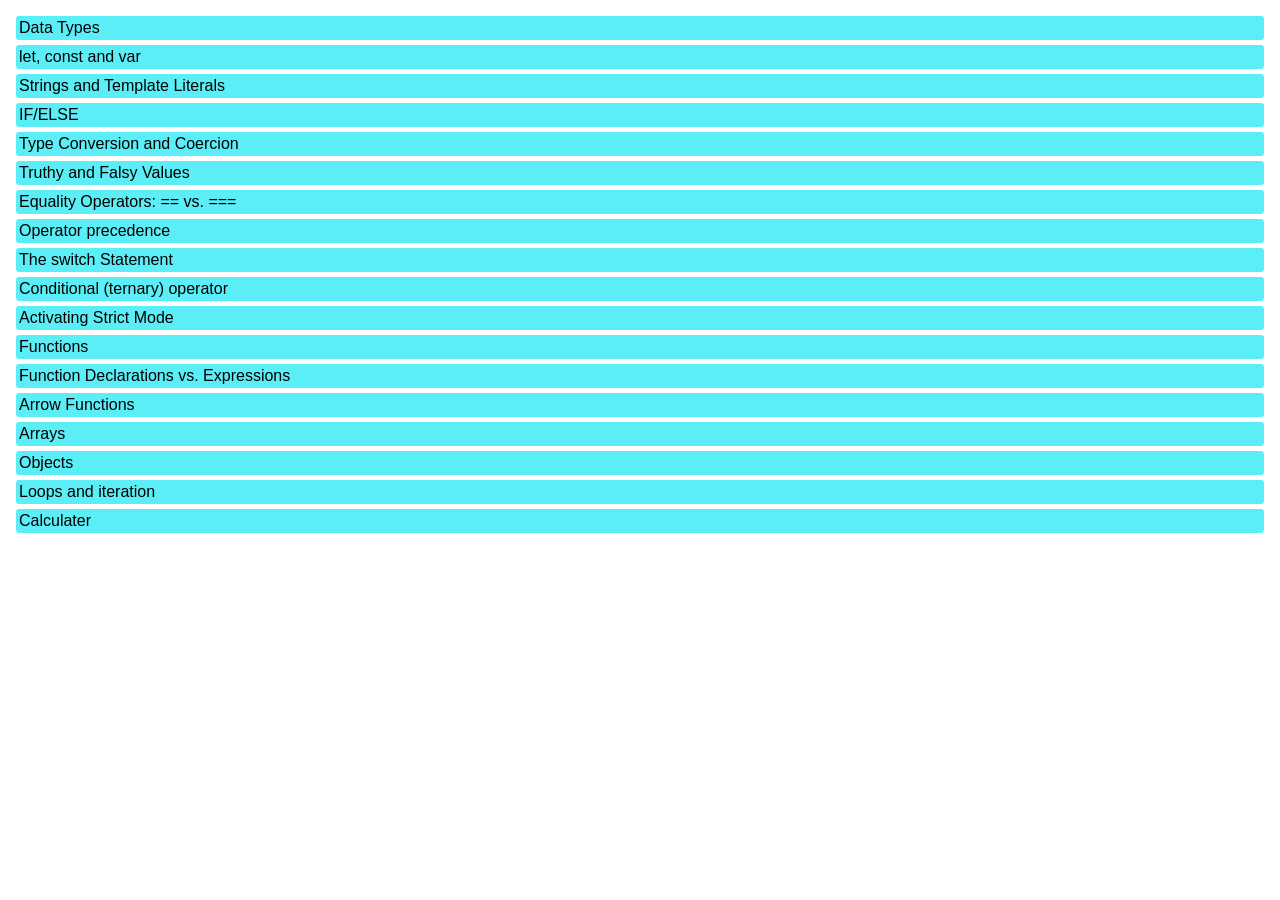
==== commit 443f7040: "add new section" ====
--- a/index-githup.html
+++ b/index-githup.html
@@ -9,230 +9,291 @@
     <title>Ali Abu Ras JS Study</title>
     <style>
         html,
-body {
-  clear: both;
-  padding: 0;
-  margin: 0;
-}
-
-#AliStudyContainer {
-  font-size: 16px;
-  font-family: "Segoe UI", Tahoma, Geneva, Verdana, sans-serif;
-  margin: 16px;
-  transition: all 0.5s ease-out;
-}
-#AliStudyContainer .sectionButton {
-  background-color: #5CEEF7;
-  padding: 3px;
-  border-radius: 3px;
-  cursor: pointer;
-  margin-bottom: 5px;
-}
-#AliStudyContainer .sectionButton.selected {
-  background-color: #21422E;
-  color: #CDF0DB;
-}
-#AliStudyContainer .content {
-  transition: all 0.5s ease-out;
-  margin-left: 20px;
-  background-color: #CDE0F0;
-  padding: 5px;
-  border-radius: 5px;
-}
-#AliStudyContainer .sectionContent {
-  transition: opacity 0.5s ease-out;
-  margin-bottom: 20px;
-}
-#AliStudyContainer .sectionContentShow {
-  transition: opacity 0.5s ease-out;
-  display: block;
-  -webkit-animation: fadeInFromNone 0.5s ease-out;
-  -moz-animation: fadeInFromNone 0.5s ease-out;
-  -o-animation: fadeInFromNone 0.5s ease-out;
-  animation: fadeInFromNone 0.5s ease-out;
-}
-#AliStudyContainer .sectionContentHide {
-  transition: opacity 0.5s ease-out;
-  display: none;
-  opacity: 0px;
-  -webkit-animation: fadeOutFrom100 0.5s ease-out;
-  -moz-animation: fadeOutFrom100 0.5s ease-out;
-  -o-animation: fadeOutFrom100 0.5s ease-out;
-  animation: fadeOutFrom100 0.5s ease-out;
-}
-#AliStudyContainer .content ol {
-  padding: 5px;
-  margin-left: 3%;
-}
-#AliStudyContainer .content ol li {
-  margin-bottom: 20px;
-}
-#AliStudyContainer .type {
-  border-radius: 5px;
-  padding: 5px;
-  background-color: #A8DB99;
-  color: #2e2809;
-}
-#AliStudyContainer .discription {
-  border-radius: 5px;
-  padding: 5px;
-  background-color: #ECAA76;
-  color: #342E29;
-  margin-bottom: 5px;
-}
-#AliStudyContainer .example {
-  border-radius: 5px;
-  padding: 5px;
-  background-color: #2e2809;
-  color: #f0cb11;
-}
-#AliStudyContainer code {
-  margin: 5px;
-  display: block;
-  background-color: #eee;
-  border-radius: 3px;
-  font-family: courier, monospace;
-  padding: 0 3px;
-}
-#AliStudyContainer code.inline {
-  display: inline-block;
-}
-#AliStudyContainer error {
-  margin: 5px;
-  display: block;
-  background-color: #740b0b;
-  border-radius: 3px;
-  font-family: courier, monospace;
-  padding: 0 3px;
-  color: blanchedalmond;
-}
-#AliStudyContainer .important {
-  color: #F83906;
-  background-color: #2e2809;
-  border-radius: 5px;
-  text-align: center;
-  padding: 5px;
-  margin: 10px 0;
-}
-#AliStudyContainer .keyword {
-  color: #3FA1F7;
-  font-weight: bold;
-}
-@-webkit-keyframes fadeInFromNone {
-  0% {
-    display: none;
-    opacity: 0;
-  }
-  1% {
-    display: block;
-    opacity: 0;
-  }
-  100% {
-    display: block;
-    opacity: 1;
-  }
-}
-@-moz-keyframes fadeInFromNone {
-  0% {
-    display: none;
-    opacity: 0;
-  }
-  1% {
-    display: block;
-    opacity: 0;
-  }
-  100% {
-    display: block;
-    opacity: 1;
-  }
-}
-@-o-keyframes fadeInFromNone {
-  0% {
-    display: none;
-    opacity: 0;
-  }
-  1% {
-    display: block;
-    opacity: 0;
-  }
-  100% {
-    display: block;
-    opacity: 1;
-  }
-}
-@keyframes fadeInFromNone {
-  0% {
-    display: none;
-    opacity: 0;
-  }
-  1% {
-    display: block;
-    opacity: 0;
-  }
-  100% {
-    display: block;
-    opacity: 1;
-  }
-}
-@-webkit-keyframes fadeOutFrom100 {
-  0% {
-    display: block;
-    opacity: 1;
-  }
-  1% {
-    display: none;
-    opacity: 0;
-  }
-  100% {
-    display: none;
-    opacity: 0;
-  }
-}
-@-moz-keyframes fadeOutFrom100 {
-  0% {
-    display: block;
-    opacity: 1000;
-  }
-  1% {
-    display: block;
-    opacity: 100;
-  }
-  100% {
-    display: none;
-    opacity: 0;
-  }
-}
-@-o-keyframes fadeOutFrom100 {
-  0% {
-    display: block;
-    opacity: 100;
-  }
-  1% {
-    display: block;
-    opacity: 100;
-  }
-  100% {
-    display: none;
-    opacity: 0;
-  }
-}
-@keyframes fadeOutFrom100 {
-  0% {
-    display: block;
-    opacity: 1;
-  }
-  1% {
-    display: block;
-    opacity: 1;
-  }
-  100% {
-    display: none;
-    opacity: 0;
-  }
-}
-
-/*# sourceMappingURL=style.css.map */
-
+        body {
+            clear: both;
+            padding: 0;
+            margin: 0;
+        }
+
+        #AliStudyContainer {
+            font-size: 16px;
+            font-family: "Segoe UI", Tahoma, Geneva, Verdana, sans-serif;
+            margin: 16px;
+            transition: all 0.5s ease-out;
+        }
+
+        #AliStudyContainer .sectionButton {
+            background-color: #5CEEF7;
+            padding: 3px;
+            border-radius: 3px;
+            cursor: pointer;
+            margin-bottom: 5px;
+        }
+
+        #AliStudyContainer .sectionButton.selected {
+            background-color: #21422E;
+            color: #CDF0DB;
+        }
+
+        #AliStudyContainer .content {
+            transition: all 0.5s ease-out;
+            margin-left: 20px;
+            background-color: #CDE0F0;
+            padding: 5px;
+            border-radius: 5px;
+        }
+
+        #AliStudyContainer .sectionContent {
+            transition: opacity 0.5s ease-out;
+            margin-bottom: 20px;
+        }
+
+        #AliStudyContainer .sectionContentShow {
+            transition: opacity 0.5s ease-out;
+            display: block;
+            -webkit-animation: fadeInFromNone 0.5s ease-out;
+            -moz-animation: fadeInFromNone 0.5s ease-out;
+            -o-animation: fadeInFromNone 0.5s ease-out;
+            animation: fadeInFromNone 0.5s ease-out;
+        }
+
+        #AliStudyContainer .sectionContentHide {
+            transition: opacity 0.5s ease-out;
+            display: none;
+            opacity: 0px;
+            -webkit-animation: fadeOutFrom100 0.5s ease-out;
+            -moz-animation: fadeOutFrom100 0.5s ease-out;
+            -o-animation: fadeOutFrom100 0.5s ease-out;
+            animation: fadeOutFrom100 0.5s ease-out;
+        }
+
+        #AliStudyContainer .content ol {
+            padding: 5px;
+            margin-left: 3%;
+        }
+
+        #AliStudyContainer .content ol li {
+            margin-bottom: 20px;
+        }
+
+        #AliStudyContainer .type {
+            border-radius: 5px;
+            padding: 5px;
+            background-color: #A8DB99;
+            color: #2e2809;
+        }
+
+        #AliStudyContainer .discription {
+            border-radius: 5px;
+            padding: 5px;
+            background-color: #ECAA76;
+            color: #342E29;
+            margin-bottom: 5px;
+        }
+
+        #AliStudyContainer .example {
+            border-radius: 5px;
+            padding: 5px;
+            background-color: #2e2809;
+            color: #f0cb11;
+        }
+
+        #AliStudyContainer code {
+            margin: 5px;
+            display: block;
+            background-color: #eee;
+            border-radius: 3px;
+            font-family: courier, monospace;
+            padding: 0 3px;
+        }
+
+        #AliStudyContainer code.inline {
+            display: inline-block;
+        }
+
+        #AliStudyContainer error {
+            margin: 5px;
+            display: block;
+            background-color: #740b0b;
+            border-radius: 3px;
+            font-family: courier, monospace;
+            padding: 0 3px;
+            color: blanchedalmond;
+        }
+
+        #AliStudyContainer .important {
+            color: #F83906;
+            background-color: #2e2809;
+            border-radius: 5px;
+            text-align: center;
+            padding: 5px;
+            margin: 10px 0;
+        }
+
+        #AliStudyContainer .keyword {
+            color: #3FA1F7;
+            font-weight: bold;
+        }
+
+        #AliStudyContainer .caluclater button {
+            width: 35px;
+            height: 35px;
+        }
+
+        #AliStudyContainer .caluclater .buttonsContainer,
+        #AliStudyContainer .caluclater .operations {
+            display: inline-block;
+        }
+
+        #AliStudyContainer .caluclater .operations button {
+            display: block;
+        }
+
+        #AliStudyContainer .caluclater .btnstyle1 {
+            width: 35px;
+        }
+
+        #AliStudyContainer .caluclater .btnstyle2 {
+            width: 75px;
+        }
+
+        @-webkit-keyframes fadeInFromNone {
+            0% {
+                display: none;
+                opacity: 0;
+            }
+
+            1% {
+                display: block;
+                opacity: 0;
+            }
+
+            100% {
+                display: block;
+                opacity: 1;
+            }
+        }
+
+        @-moz-keyframes fadeInFromNone {
+            0% {
+                display: none;
+                opacity: 0;
+            }
+
+            1% {
+                display: block;
+                opacity: 0;
+            }
+
+            100% {
+                display: block;
+                opacity: 1;
+            }
+        }
+
+        @-o-keyframes fadeInFromNone {
+            0% {
+                display: none;
+                opacity: 0;
+            }
+
+            1% {
+                display: block;
+                opacity: 0;
+            }
+
+            100% {
+                display: block;
+                opacity: 1;
+            }
+        }
+
+        @keyframes fadeInFromNone {
+            0% {
+                display: none;
+                opacity: 0;
+            }
+
+            1% {
+                display: block;
+                opacity: 0;
+            }
+
+            100% {
+                display: block;
+                opacity: 1;
+            }
+        }
+
+        @-webkit-keyframes fadeOutFrom100 {
+            0% {
+                display: block;
+                opacity: 1;
+            }
+
+            1% {
+                display: none;
+                opacity: 0;
+            }
+
+            100% {
+                display: none;
+                opacity: 0;
+            }
+        }
+
+        @-moz-keyframes fadeOutFrom100 {
+            0% {
+                display: block;
+                opacity: 1000;
+            }
+
+            1% {
+                display: block;
+                opacity: 100;
+            }
+
+            100% {
+                display: none;
+                opacity: 0;
+            }
+        }
+
+        @-o-keyframes fadeOutFrom100 {
+            0% {
+                display: block;
+                opacity: 100;
+            }
+
+            1% {
+                display: block;
+                opacity: 100;
+            }
+
+            100% {
+                display: none;
+                opacity: 0;
+            }
+        }
+
+        @keyframes fadeOutFrom100 {
+            0% {
+                display: block;
+                opacity: 1;
+            }
+
+            1% {
+                display: block;
+                opacity: 1;
+            }
+
+            100% {
+                display: none;
+                opacity: 0;
+            }
+        }
+
+        /*# sourceMappingURL=style.css.map */
     </style>
 </head>
 
@@ -510,7 +571,7 @@
                     as strings to numbers). Type conversion is similar to type coercion because they both convert values
                     from one data type to another with one key difference — type coercion is implicit whereas type
                     conversion can be either implicit or explicit.
-<PRE>
+                    <PRE>
 <code>
 const value1 = '5';
 const value2 = 9;
@@ -545,10 +606,13 @@
             <div class="content">
 
                 <div class="discription">
-                    In JavaScript, a truthy value is a value that is considered true when encountered in a Boolean context. All values are truthy unless they are defined as falsy (i.e., except for <code class="inline">false, 0, -0, 0n, "", null, undefined, and NaN).</code>
-JavaScript uses type coercion in Boolean contexts.
-Examples of truthy values in JavaScript (which will be coerced to true in boolean contexts, and thus execute the if block):
-<PRE>
+                    In JavaScript, a truthy value is a value that is considered true when encountered in a Boolean
+                    context. All values are truthy unless they are defined as falsy (i.e., except for <code
+                        class="inline">false, 0, -0, 0n, "", null, undefined, and NaN).</code>
+                    JavaScript uses type coercion in Boolean contexts.
+                    Examples of truthy values in JavaScript (which will be coerced to true in boolean contexts, and thus
+                    execute the if block):
+                    <PRE>
 <code>
 if (true)
 if ({})
@@ -572,15 +636,27 @@
 
 
 
-        <div class="sectionButton" id="sectioin7" data-section="section7">  Equality Operators: == vs. === </div>
+        <div class="sectionButton" id="sectioin7" data-section="section7"> Equality Operators: == vs. === </div>
         <section class="sectionContent sectionContentHide" id="section7">
             <div class="content">
 
                 <div class="discription">
-                    The strict equality <code class="inline">operator (===)</code> behaves identically to the abstract equality operator <code class="inline">operator (==)</code> except no type conversion is done, and the types must be the same to be considered equal.
-                    The <code class="inline">==</code>  operator will compare for equality after doing any necessary type conversions. The <code class="inline">===</code>  operator will not do the conversion, so if two values are not the same type <code class="inline">===</code>  will simply return false. Both are equally quick.
-                    JavaScript has two sets of equality operators: <code class="inline">===</code>  and <code class="inline">!==</code> , and their evil twins <code class="inline">==</code>  and <code class="inline">!=</code> , The good ones work the way you would expect. If the two operands are of the same type and have the same value, then <code class="inline">===</code>  produces true and <code class="inline">!==</code>  produces false. The evil twins do the right thing when the operands are of the same type, but if they are of different types, they attempt to coerce the values. the rules by which they do that are complicated and unmemorable. These are some of the interesting cases:
-<PRE>
+                    The strict equality <code class="inline">operator (===)</code> behaves identically to the abstract
+                    equality operator <code class="inline">operator (==)</code> except no type conversion is done, and
+                    the types must be the same to be considered equal.
+                    The <code class="inline">==</code> operator will compare for equality after doing any necessary type
+                    conversions. The <code class="inline">===</code> operator will not do the conversion, so if two
+                    values are not the same type <code class="inline">===</code> will simply return false. Both are
+                    equally quick.
+                    JavaScript has two sets of equality operators: <code class="inline">===</code> and <code
+                        class="inline">!==</code> , and their evil twins <code class="inline">==</code> and <code
+                        class="inline">!=</code> , The good ones work the way you would expect. If the two operands are
+                    of the same type and have the same value, then <code class="inline">===</code> produces true and
+                    <code class="inline">!==</code> produces false. The evil twins do the right thing when the operands
+                    are of the same type, but if they are of different types, they attempt to coerce the values. the
+                    rules by which they do that are complicated and unmemorable. These are some of the interesting
+                    cases:
+                    <PRE>
 <code>
     '' == '0'           // false
     0 == ''             // true
@@ -626,14 +702,15 @@
 
 
 
-        <div class="sectionButton" id="sectioin8" data-section="section8">  Operator precedence </div>
+        <div class="sectionButton" id="sectioin8" data-section="section8"> Operator precedence </div>
         <section class="sectionContent sectionContentHide" id="section8">
             <div class="content">
 
                 <div class="discription">
-                    The precedence of operators determines the order they are applied when evaluating an expression. You can override operator precedence by using parentheses.
+                    The precedence of operators determines the order they are applied when evaluating an expression. You
+                    can override operator precedence by using parentheses.
                     The following table describes the precedence of operators, from highest to lowest.
-<PRE>
+                    <PRE>
 <code>
     member	. []
     call / create instance	() new
@@ -664,8 +741,10 @@
             <div class="content">
 
                 <div class="discription">
-                    The <code class="inline">switch</code>  statement evaluates an expression, matching the expression's value to a <code class="inline">case</code>  clause, and executes statements associated with that <code class="inline">case</code> , as well as statements in cases that follow the matching case.
-<PRE>
+                    The <code class="inline">switch</code> statement evaluates an expression, matching the expression's
+                    value to a <code class="inline">case</code> clause, and executes statements associated with that
+                    <code class="inline">case</code> , as well as statements in cases that follow the matching case.
+                    <PRE>
 <code>
     const expr = 'Papayas';
     switch (expr) {
@@ -709,10 +788,14 @@
 
                 <div class="discription">
 
-                    The conditional (ternary) operator is the only JavaScript operator that takes three operands: a condition followed by a question mark <code class="inline">(?)</code> , then an expression to execute if the condition is truthy followed by a colon <code class="inline">(:)</code>, and finally the expression to execute if the condition is falsy. This operator is frequently used as a shortcut for the <code class="inline">if</code> statement.
-
-
-<PRE>
+                    The conditional (ternary) operator is the only JavaScript operator that takes three operands: a
+                    condition followed by a question mark <code class="inline">(?)</code> , then an expression to
+                    execute if the condition is truthy followed by a colon <code class="inline">(:)</code>, and finally
+                    the expression to execute if the condition is falsy. This operator is frequently used as a shortcut
+                    for the <code class="inline">if</code> statement.
+
+
+                    <PRE>
 <code>
     function getFee(isMember) {
         return (isMember ? '$2.00' : '$10.00');
@@ -756,21 +839,29 @@
 
                 <div class="discription">
 
-                    JavaScript's strict mode, introduced in ECMAScript 5, is a way to opt in to a restricted variant of JavaScript, thereby implicitly opting-out of "sloppy mode". Strict mode isn't just a subset: it intentionally has different semantics from normal code. Browsers not supporting strict mode will run strict mode code with different behavior from browsers that do, so don't rely on strict mode without feature-testing for support for the relevant aspects of strict mode. Strict mode code and non-strict mode code can coexist, so scripts can opt into strict mode incrementally.
-<br>
-<br>
-Strict mode makes several changes to normal JavaScript semantics:
-<ol>
-    <li>Eliminates some JavaScript silent errors by changing them to throw errors.</li>
-    <li>Fixes mistakes that make it difficult for JavaScript engines to perform optimizations: strict mode code can sometimes be made to run faster than identical code that's not strict mode.</li>
-    <li>Prohibits some syntax likely to be defined in future versions of ECMAScript.</li>
-</ol>
-
-<br>
-<h3>Invoking strict mode</h3><br>
-To invoke strict mode for an entire script, put the exact statement "use strict"; (or 'use strict';) before any other statements.
-
-<PRE>
+                    JavaScript's strict mode, introduced in ECMAScript 5, is a way to opt in to a restricted variant of
+                    JavaScript, thereby implicitly opting-out of "sloppy mode". Strict mode isn't just a subset: it
+                    intentionally has different semantics from normal code. Browsers not supporting strict mode will run
+                    strict mode code with different behavior from browsers that do, so don't rely on strict mode without
+                    feature-testing for support for the relevant aspects of strict mode. Strict mode code and non-strict
+                    mode code can coexist, so scripts can opt into strict mode incrementally.
+                    <br>
+                    <br>
+                    Strict mode makes several changes to normal JavaScript semantics:
+                    <ol>
+                        <li>Eliminates some JavaScript silent errors by changing them to throw errors.</li>
+                        <li>Fixes mistakes that make it difficult for JavaScript engines to perform optimizations:
+                            strict mode code can sometimes be made to run faster than identical code that's not strict
+                            mode.</li>
+                        <li>Prohibits some syntax likely to be defined in future versions of ECMAScript.</li>
+                    </ol>
+
+                    <br>
+                    <h3>Invoking strict mode</h3><br>
+                    To invoke strict mode for an entire script, put the exact statement "use strict"; (or 'use strict';)
+                    before any other statements.
+
+                    <PRE>
 <code>
 // Whole-script strict mode syntax
 'use strict';
@@ -846,18 +937,23 @@
 
                 <div class="discription">
 
-                    Functions are one of the fundamental building blocks in JavaScript. A function in JavaScript is similar to a procedure—a set of statements that performs a task or calculates a value, but for a procedure to qualify as a function, it should take some input and return an output where there is some obvious relationship between the input and the output. To use a function, you must define it somewhere in the scope from which you wish to call it.
-
-<br>
-<h3>Defining functions</h3><br>
-<h3>Function declarations</h3>
-A function definition (also called a function declaration, or function statement) consists of the function keyword, followed by:
-<ol>
-    <li>The name of the function.</li>
-    <li>A list of parameters to the function, enclosed in parentheses and separated by commas.</li>
-    <li>The JavaScript statements that define the function, enclosed in curly brackets, {...}.</li>
-</ol>
-<PRE>
+                    Functions are one of the fundamental building blocks in JavaScript. A function in JavaScript is
+                    similar to a procedure—a set of statements that performs a task or calculates a value, but for a
+                    procedure to qualify as a function, it should take some input and return an output where there is
+                    some obvious relationship between the input and the output. To use a function, you must define it
+                    somewhere in the scope from which you wish to call it.
+
+                    <br>
+                    <h3>Defining functions</h3><br>
+                    <h3>Function declarations</h3>
+                    A function definition (also called a function declaration, or function statement) consists of the
+                    function keyword, followed by:
+                    <ol>
+                        <li>The name of the function.</li>
+                        <li>A list of parameters to the function, enclosed in parentheses and separated by commas.</li>
+                        <li>The JavaScript statements that define the function, enclosed in curly brackets, {...}.</li>
+                    </ol>
+                    <PRE>
 <code>
 function square(number) {
     return number * number;
@@ -894,16 +990,19 @@
 
 
 
-        <div class="sectionButton" id="sectioin13" data-section="section13"> Function Declarations vs. Expressions </div>
+        <div class="sectionButton" id="sectioin13" data-section="section13"> Function Declarations vs. Expressions
+        </div>
         <section class="sectionContent sectionContentHide" id="section13">
             <div class="content">
 
                 <div class="discription">
                     Function expressions
-                    While the function declaration above is syntactically a statement, functions can also be created by a function expression.
-
-                    Such a function can be anonymous; it does not have to have a name. For example, the function square could have been defined as:
-<PRE>
+                    While the function declaration above is syntactically a statement, functions can also be created by
+                    a function expression.
+
+                    Such a function can be anonymous; it does not have to have a name. For example, the function square
+                    could have been defined as:
+                    <PRE>
 <code>
 const square = function(number) { return number * number }
 var x = square(4) // x gets the value 16
@@ -932,10 +1031,12 @@
 </code>
 </PRE>
 
-<h3>Calling functions</h3>
-Defining a function does not execute it. Defining it names the function and specifies what to do when the function is called.<br>
-Calling the function actually performs the specified actions with the indicated parameters. For example, if you define the function square, you could call it as follows:
-<PRE>
+                    <h3>Calling functions</h3>
+                    Defining a function does not execute it. Defining it names the function and specifies what to do
+                    when the function is called.<br>
+                    Calling the function actually performs the specified actions with the indicated parameters. For
+                    example, if you define the function square, you could call it as follows:
+                    <PRE>
 <code>
 square(5);
 </code>
@@ -957,17 +1058,17 @@
     return n * n; 
 }     
 </PRE>
-</error>
-
-
-</PRE>
+                    </error>
+
+
+                    </PRE>
 
 
                 </div>
             </div>
         </section>
 
-        
+
 
 
         <div class="sectionButton" id="sectioin14" data-section="section14"> Arrow Functions</div>
@@ -975,9 +1076,15 @@
             <div class="content">
 
                 <div class="discription">
-                    Arrow functions – also called “fat arrow” functions, from CoffeeScript (a transcompiled language) — are a more concise syntax for writing function expressions. They utilize a new token, <code class="inline">=></code>, that looks like a fat arrow. Arrow functions are anonymous and change the way <code class="inline">this</code> binds in functions.
+                    Arrow functions – also called “fat arrow” functions, from CoffeeScript (a transcompiled language) —
+                    are a more concise syntax for writing function expressions. They utilize a new token, <code
+                        class="inline">=></code>, that looks like a fat arrow. Arrow functions are anonymous and change
+                    the way <code class="inline">this</code> binds in functions.
                     <br>
-                    Arrow functions make our code more concise, and simplify function scoping and the this keyword. They are one-line mini functions which work much like Lambdas in other languages like C# or Python. By using arrow functions, we avoid having to type the function keyword, return keyword (it’s implicit in arrow functions), and curly brackets.
+                    Arrow functions make our code more concise, and simplify function scoping and the this keyword. They
+                    are one-line mini functions which work much like Lambdas in other languages like C# or Python. By
+                    using arrow functions, we avoid having to type the function keyword, return keyword (it’s implicit
+                    in arrow functions), and curly brackets.
                     <h3>Using Arrow Functions</h3><br>
                     Basic Syntax with Multiple Parameters (from MDN)
                     <PRE>
@@ -1011,9 +1118,9 @@
 </code>
 </PRE>
 
-<h3>No Parameters</h3><br>
-Parentheses are required when no parameters are present.
-<PRE>
+                    <h3>No Parameters</h3><br>
+                    Parentheses are required when no parameters are present.
+                    <PRE>
 <code>
 //ES5
 var docLogEs5 = function docLog() {
@@ -1037,8 +1144,18 @@
             <div class="content">
 
                 <div class="discription">
-                    Arrays are list-like objects whose prototype has methods to perform traversal and mutation operations. Neither the length of a JavaScript array nor the types of its elements are fixed. Since an array's length can change at any time, and data can be stored at non-contiguous locations in the array, JavaScript arrays are not guaranteed to be dense; this depends on how the programmer chooses to use them. In general, these are convenient characteristics; but if these features are not desirable for your particular use, you might consider using typed arrays.<br>
-                    Arrays cannot use strings as element indexes (as in an associative array) but must use integers. Setting or accessing via non-integers using bracket notation (or dot notation) will not set or retrieve an element from the array list itself, but will set or access a variable associated with that array's object property collection. The array's object properties and list of array elements are separate, and the array's traversal and mutation operations cannot be applied to these named properties.
+                    Arrays are list-like objects whose prototype has methods to perform traversal and mutation
+                    operations. Neither the length of a JavaScript array nor the types of its elements are fixed. Since
+                    an array's length can change at any time, and data can be stored at non-contiguous locations in the
+                    array, JavaScript arrays are not guaranteed to be dense; this depends on how the programmer chooses
+                    to use them. In general, these are convenient characteristics; but if these features are not
+                    desirable for your particular use, you might consider using typed arrays.<br>
+                    Arrays cannot use strings as element indexes (as in an associative array) but must use integers.
+                    Setting or accessing via non-integers using bracket notation (or dot notation) will not set or
+                    retrieve an element from the array list itself, but will set or access a variable associated with
+                    that array's object property collection. The array's object properties and list of array elements
+                    are separate, and the array's traversal and mutation operations cannot be applied to these named
+                    properties.
                     <PRE>
 <code>
 let fruits = ['Apple', 'Banana']
@@ -1060,7 +1177,7 @@
 // Banana 1
 </code>
 </PRE>
-<PRE>
+                    <PRE>
 <code>
 let newLength = fruits.push('Orange')
 // ["Apple", "Banana", "Orange"]
@@ -1135,15 +1252,21 @@
             </div>
         </section>
 
- 
+
         <div class="sectionButton" id="sectioin16" data-section="section16"> Objects</div>
         <section class="sectionContent sectionContentHide" id="section16">
             <div class="content">
 
                 <div class="discription">
-                    JavaScript is designed on a simple object-based paradigm. An object is a collection of properties, and a property is an association between a name (or key) and a value. A property's value can be a function, in which case the property is known as a method. In addition to objects that are predefined in the browser, you can define your own objects. This chapter describes how to use objects, properties, functions, and methods, and how to create your own objects.                    <br>
-                    Like all JavaScript variables, both the object name (which could be a normal variable) and property name are case sensitive. You can define a property by assigning it a value. For example, let's create an object named myCar and give it properties named make, model, and year as follows:
-<PRE>
+                    JavaScript is designed on a simple object-based paradigm. An object is a collection of properties,
+                    and a property is an association between a name (or key) and a value. A property's value can be a
+                    function, in which case the property is known as a method. In addition to objects that are
+                    predefined in the browser, you can define your own objects. This chapter describes how to use
+                    objects, properties, functions, and methods, and how to create your own objects. <br>
+                    Like all JavaScript variables, both the object name (which could be a normal variable) and property
+                    name are case sensitive. You can define a property by assigning it a value. For example, let's
+                    create an object named myCar and give it properties named make, model, and year as follows:
+                    <PRE>
 <code>
 var myCar = new Object();
 myCar.make = 'Ford';
@@ -1152,8 +1275,10 @@
 </code> 
 </PRE>
 
-The above example could also be written using an object initializer, which is a comma-delimited list of zero or more pairs of property names and associated values of an object, enclosed in curly braces <code class="inline">({})</code>:
-<PRE>
+                    The above example could also be written using an object initializer, which is a comma-delimited list
+                    of zero or more pairs of property names and associated values of an object, enclosed in curly braces
+                    <code class="inline">({})</code>:
+                    <PRE>
 <code>
 var myCar = {
     make: 'Ford',
@@ -1163,22 +1288,31 @@
 </code>
 </PRE>
 
-Unassigned properties of an object are <code class="inline">undefined</code> (and not <code class="inline">null</code> ).
-<PRE>
+                    Unassigned properties of an object are <code class="inline">undefined</code> (and not <code
+                        class="inline">null</code> ).
+                    <PRE>
 <code>
 myCar.color; // undefined
 </code>
 </PRE>
-Properties of JavaScript objects can also be accessed or set using a bracket notation (for more details see property accessors). Objects are sometimes called associative arrays, since each property is associated with a string value that can be used to access it. So, for example, you could access the properties of the myCar object as follows:
-<PRE>
+                    Properties of JavaScript objects can also be accessed or set using a bracket notation (for more
+                    details see property accessors). Objects are sometimes called associative arrays, since each
+                    property is associated with a string value that can be used to access it. So, for example, you could
+                    access the properties of the myCar object as follows:
+                    <PRE>
 <code>
 myCar['make'] = 'Ford';
 myCar['model'] = 'Mustang';
 myCar['year'] = 1969;  
 </code>
 </PRE>
-An object property name can be any valid JavaScript string, or anything that can be converted to a string, including the empty string. However, any property name that is not a valid JavaScript identifier (for example, a property name that has a space or a hyphen, or that starts with a number) can only be accessed using the square bracket notation. This notation is also very useful when property names are to be dynamically determined (when the property name is not determined until runtime). Examples are as follows:
-<PRE>
+                    An object property name can be any valid JavaScript string, or anything that can be converted to a
+                    string, including the empty string. However, any property name that is not a valid JavaScript
+                    identifier (for example, a property name that has a space or a hyphen, or that starts with a number)
+                    can only be accessed using the square bracket notation. This notation is also very useful when
+                    property names are to be dynamically determined (when the property name is not determined until
+                    runtime). Examples are as follows:
+                    <PRE>
 <code>
 // four variables are created and assigned in a single go,
 // separated by commas
@@ -1207,16 +1341,19 @@
 
 
 
-         
+
         <div class="sectionButton" id="sectioin17" data-section="section17"> Loops and iteration
         </div>
         <section class="sectionContent sectionContentHide" id="section17">
             <div class="content">
 
                 <div class="discription">
-                    Loops offer a quick and easy way to do something repeatedly. This chapter of the JavaScript Guide introduces the different iteration statements available to JavaScript. <br>
-You can think of a loop as a computerized version of the game where you tell someone to take X steps in one direction, then Y steps in another. For example, the idea "Go five steps to the east" could be expressed this way as a loop:
-<PRE>
+                    Loops offer a quick and easy way to do something repeatedly. This chapter of the JavaScript Guide
+                    introduces the different iteration statements available to JavaScript. <br>
+                    You can think of a loop as a computerized version of the game where you tell someone to take X steps
+                    in one direction, then Y steps in another. For example, the idea "Go five steps to the east" could
+                    be expressed this way as a loop:
+                    <PRE>
 <code>
 for (let step = 0; step < 5; step++) {
     // Runs 5 times, with values of step 0 through 4.
@@ -1224,8 +1361,8 @@
 }
 </code> 
 </PRE>
-for statement
-<PRE>
+                    for statement
+                    <PRE>
 <code>
 function howMany(selectObject) {
     let numberSelected = 0;
@@ -1242,8 +1379,8 @@
 });
 </code>
 </PRE>
-do...while statement
-<PRE>
+                    do...while statement
+                    <PRE>
 <code>
 let i = 0;
 do {
@@ -1252,8 +1389,8 @@
 } while (i < 5);
 </code>
 </PRE>
-while statement
-<PRE>
+                    while statement
+                    <PRE>
 <code>
 let n = 0;
 let x = 0;
@@ -1269,16 +1406,20 @@
 }
 </error>
 </PRE>
-<h3>labeled statement</h3>
-A label provides a statement with an identifier that lets you refer to it elsewhere in your program. For example, you can use a label to identify a loop, and then use the break or continue statements to indicate whether a program should interrupt the loop or continue its execution.
-<PRE>
+                    <h3>labeled statement</h3>
+                    A label provides a statement with an identifier that lets you refer to it elsewhere in your program.
+                    For example, you can use a label to identify a loop, and then use the break or continue statements
+                    to indicate whether a program should interrupt the loop or continue its execution.
+                    <PRE>
 <code>
 label :
     statement
 </code>
 </PRE>
-The value of <code class="inline">label</code> may be any JavaScript identifier that is not a reserved word. The statement that you identify with a <code class="inline">label</code> may be any statement.
-<PRE>
+                    The value of <code class="inline">label</code> may be any JavaScript identifier that is not a
+                    reserved word. The statement that you identify with a <code class="inline">label</code> may be any
+                    statement.
+                    <PRE>
 <code>
 markLoop:
 while (theMark === true) {
@@ -1286,9 +1427,11 @@
 }
 </code>
 </PRE>
-<h3>for...in statement</h3>
-The <code class="inline">for...in</code> statement iterates a specified variable over all the enumerable properties of an object. For each distinct property, JavaScript executes the specified statements. A <code class="inline">for...in </code>  statement looks as follows:
-<PRE>
+                    <h3>for...in statement</h3>
+                    The <code class="inline">for...in</code> statement iterates a specified variable over all the
+                    enumerable properties of an object. For each distinct property, JavaScript executes the specified
+                    statements. A <code class="inline">for...in </code> statement looks as follows:
+                    <PRE>
 <code>
 for (variable in object)
     statement
@@ -1303,10 +1446,14 @@
     }
 </code>
 </PRE>
-<h3>for...of statement</h3>
-The <code class="inline">for...of</code> statement creates a loop Iterating over iterable objects (including Array, Map, Set, arguments object and so on), invoking a custom iteration hook with statements to be executed for the value of each distinct property.
-The following example shows the difference between a <code class="inline">for...of</code> loop and a <code class="inline">for...in </code> loop. While <code class="inline">for...in</code> iterates over property names, <code class="inline">for...of</code> iterates over property values:
-<PRE>
+                    <h3>for...of statement</h3>
+                    The <code class="inline">for...of</code> statement creates a loop Iterating over iterable objects
+                    (including Array, Map, Set, arguments object and so on), invoking a custom iteration hook with
+                    statements to be executed for the value of each distinct property.
+                    The following example shows the difference between a <code class="inline">for...of</code> loop and a
+                    <code class="inline">for...in </code> loop. While <code class="inline">for...in</code> iterates over
+                    property names, <code class="inline">for...of</code> iterates over property values:
+                    <PRE>
 <code>
 const arr = [3, 5, 7];
 arr.foo = 'hello';
@@ -1325,54 +1472,328 @@
             </div>
         </section>
 
+
+        <div class="sectionButton" id="sectioin18" data-section="section18"> Calculater
+        </div>
+        <section class="sectionContent sectionContentHide" id="section18">
+            <div class="content">
+
+                <div class="discription">
+                    <form class="caluclater" id="form">
+                        <div class="input">
+                            <input type="text" value="0" id="calcInput">
+                        </div>
+                        <div class="buttonsContainer">
+                            <div class="btnNumbersRow">
+                                <button value="9" data-calc="calc3" id="btn9" name='9'>9</button>
+                                <button value="8" data-calc="calc3" id="btn8" name='8'>8</button>
+                                <button value="7" data-calc="calc3" id="btn7" name='7'>7</button>
+                            </div>
+                            <div class="btnNumbersRow">
+                                <button value="4" data-calc="calc3" id="btn4" name='4'>4</button>
+                                <button value="5" data-calc="calc3" id="btn5" name='5'>5</button>
+                                <button value="6" data-calc="calc3" id="btn6" name='6'>6</button>
+                            </div>
+                            <div class="btnNumbersRow">
+                                <button value="1" data-calc="calc3" id="btn1" name='1'>1</button>
+                                <button value="2" data-calc="calc3" id="btn2" name='2'>2</button>
+                                <button value="3" data-calc="calc3" id="btn3" name='3'>3</button>
+                            </div>
+                            <div class="btnNumbersRow">
+                                <button class='' data-calc="calc3" value="0" id="btn0" name='0'>0</button>
+                                <button class='' data-calc="calc3" value="c" id="btn0" name='c'>c</button>
+                                <button class='' data-calc="calc3" value="=" id="btn=" name='='>=</button>
+                            </div>
+                        </div>
+                        <div class="operations">
+                            <button value="+" id="btn+" data-calc="calc3" name='+'>+</button>
+                            <button value="-" id="btn-" data-calc="calc3" name='-'>-</button>
+                            <button value="/" id="btn/" data-calc="calc3" name='/'>/</button>
+                            <button value="x" id="btnx" data-calc="calc3" name='x'>x</button>
+                        </div>
+                    </form>
+                </div>
+
+
+                <div class="discription">
+                    To check the code <a href="src/js/Basics/calculater.js" target="_blank">click here</a>
+                </div>
+            </div>
+        </section>
     </div>
     <script>
-
-const allButtons = document.querySelectorAll('.sectionButton')
-
-const closeAllWindows = (sectionSelected) => {
-    allButtons.forEach(btn => {
-        const sectionId = btn.dataset;
-        const section = document.getElementById(sectionId.section);
-
-        if ((sectionSelected != sectionId) && _hasClassName('sectionContentShow', section)) {
-            _removeClassName('sectionContentShow', section)
-            _addClassName('sectionContentHide', section)
-        }
-        _removeClassName('selected', btn)
-    });
-}
-
-const btnClickHandler = (event) => {
-    const sectionId = event.target.dataset;
-    const btn = event.target;
-    const section = document.getElementById(sectionId.section)
-
-    closeAllWindows(sectionId);
-
-    if (_hasClassName('sectionContentShow', section)) {
-        _removeClassName('sectionContentShow', section)
-        _addClassName('sectionContentHide', section)
-        _removeClassName('selected', btn)
-    } else {
-        _addClassName('selected', btn)
-        _addClassName('sectionContentShow', section)
-        _removeClassName('sectionContentHide', section)
-    }
-}
-
-
-const setEventsToButtons = () => {
-    allButtons.forEach(button => {
-        button.addEventListener('click', btnClickHandler);
-    })
-}
-
-setEventsToButtons()
-
-const _addClassName = (className, element) => element.classList.add(className);
-const _removeClassName = (className, element) => element.classList.remove(className);
-const _hasClassName = (className, element) => element.classList.value.indexOf(className) > -1;
+        console.log('JS script its easy!');
+        console.log('Welcome to the JS review');
+        //
+        var text1 = 'Text 1';
+        let text2 = 'Text 2';
+        const text3 = 'Text 3';
+        //
+        console.log('text1', text1);
+        console.log('text2', text2)
+        console.log('text3', text3);
+        //
+        text2 = 'Change text 2 with new text'
+        //
+        console.log('text2', text2)
+        console.log('This will make an error when you try to change const value, const value declear only once its initilaized, text3="Error"')
+        //
+        const fun = () => {
+            text1 = 'text1'
+            text2 = 'text2'
+            console.log(text1, text2)
+            let text4 = 'text4'
+            console.log(text4)
+        }
+        //
+        fun()
+        //
+        console.log('text4 out of scope then any call and change will make an error  text4="Error"')
+        //
+        // Objects
+        const obj = {
+            name: 'Ali Abu Ras',
+            work: 'Frontend engineer',
+            location: 'Jordan',
+            job: {
+                location: 'Amman',
+                position: 'Frontend Engineer',
+                department: 'Web'
+            }
+        }
+        console.table(obj)
+        console.log(obj['name'])
+        console.log(obj.job.department)
+        console.log(obj[location])
+        console.log(obj['undefined'])
+        console.log(obj.undefined)
+        console.log(typeof obj)
+        console.log(typeof null)
+        console.log(typeof 'ali')
+        console.log(typeof 100)
+        console.log(typeof [1, 2, 3])
+        const arry = [1, 2, 3, 4]
+        console.log(typeof arry)
+        const array = new Array(1, 2, 3, 4)
+        console.log(typeof array)
+
+        const names = ['Ali', 'Awad', 'Khalid', 'Abu Ras'];
+        console.log(names)
+
+        console.log(`Loop for 
+                    using for var in array
+                    for ... in will print the index of the array item, and will not print the values!`)
+        for (let name in names) {
+            console.log(name)
+            console.log(` to print the each value of the each array inedx,
+you need to do the following names[${name}]= ${names[name]}`)
+        }
+        console.log(`Loop for 
+                    using for var in array
+                    for ... of will print the value of the array item!`)
+        for (let name of names) {
+            console.log(name)
+        }
+
+        console.log(`Loop for 
+                    using for var in array
+                    foreach, using callback function to pring or add your logic`)
+        names.forEach(name => {
+            console.log(name)
+        })
+
+        console.log(`Loop for 
+                    using for var in array
+                    array.map, to create new array values`)
+        const newNames = names.map(name => {
+            return `____ ${name}`
+        })
+
+        console.log(newNames)
+
+        console.log('Print object')
+        for (let item in obj) {
+            console.log(`item = ${item}, obj[item] = ${obj[item]}`)
+        }
+
+
+
+
+
+
+        // Calculater 1
+        let value1 = '1';
+        let value2 = '2';
+        let result = null;
+        const calc1 = (operation) => {
+            switch (operation) {
+                case '+':
+                    result = value1 + value2
+                    break;
+                case '-':
+                    result = value1 - value2
+                    break;
+                case '/':
+                    result = value1 / value2
+                    break;
+                case 'x':
+                    result = value1 * value2
+                    break;
+                default:
+                    result = '0'
+                    break;
+            }
+            return result
+        }
+        console.log('calc1(+)', calc1('+'));
+        console.log('calc1(-)', calc1('-'));
+        console.log('calc1(/)', calc1('/'));
+        console.log('calc1(x)', calc1('x'));
+        console.log('calc1(x)', calc1('0'));
+
+
+
+
+
+
+        // Calculater 2
+        let value2_1 = prompt(`Calculater
+Please enter first number`) || 0;
+        let value2_2 = prompt(`Calculater
+Please enter second number`) || 0;
+        let result2_2 = null;
+        const calc2 = (operation) => {
+            console.log(`calc2 = ${value2_1} ${operation} ${value2_2}`)
+            switch (operation) {
+                case '+':
+                    result2_2 = value2_1 + value2_2
+                    break;
+                case '-':
+                    result2_2 = value2_1 - value2_2
+                    break;
+                case '/':
+                    result2_2 = value2_1 / value2_2
+                    break;
+                case 'x':
+                    result2_2 = value2_1 * value2_2
+                    break;
+                default:
+                    result2_2 = '0'
+                    break;
+            }
+            return result2_2
+        }
+        console.log('calc2 result', calc2(prompt(`Calculater
+Please enter operation! +,-,/,x`) || '+'));
+
+
+
+
+
+
+
+        // Calculater 3
+
+        const calc3 = document.getElementById('form')
+        // to stop send the form and do calc operations 
+        calc3.addEventListener("submit", (evt) => {
+            evt.preventDefault();
+        }, true);
+        //get all calc buttons to add events 
+        const allCalcButtons = document.querySelectorAll('[data-calc]');
+        const calcInput = document.getElementById('calcInput')
+        let calc3Value1 = 0;
+        let calc3Value2 = 0;
+        let operationCalc3 = null;
+        let resultCalc3 = 0
+
+
+        allCalcButtons.forEach(btn => {
+            btn.addEventListener('click', (evt) => {
+                if (evt.target.name === '+' ||
+                    evt.target.name === '-' ||
+                    evt.target.name === '/' ||
+                    evt.target.name === 'x') {
+                    calc3Value1 = calcInput.value;
+                    operationCalc3 = evt.target.name;
+                    calcInput.value = ''
+                } else if (evt.target.name === 'c') {
+                    calcInput.value = ''
+                    operationCalc3 = null;
+                    calc3Value1 = 0;
+                    calc3Value2 = 0;
+                    resultCalc3 = 0;
+                } else if (evt.target.name === '=') {
+                    calc3Value2 = calcInput.value;
+                    switch (operationCalc3) {
+                        case '+':
+                            calcInput.value = parseInt(calc3Value1) + parseInt(calc3Value2);
+                            break;
+                        case '-':
+                            calcInput.value = parseInt(calc3Value1) - parseInt(calc3Value2);
+                            break;
+                        case '/':
+                            calcInput.value = parseInt(calc3Value1) / parseInt(calc3Value2);
+                            break;
+                        case 'x':
+                            calcInput.value = parseInt(calc3Value1) * parseInt(calc3Value2);
+                            break;
+                        default:
+                            break;
+                    }
+                } else {
+                    calcInput.value = calcInput.value == 0 ? '' : calcInput.value;
+                    calcInput.value = calcInput.value + evt.target.name;
+                }
+            })
+        })
+
+
+        const allButtons = document.querySelectorAll('.sectionButton')
+
+        const closeAllWindows = (sectionSelected) => {
+            allButtons.forEach(btn => {
+                const sectionId = btn.dataset;
+                const section = document.getElementById(sectionId.section);
+
+                if ((sectionSelected != sectionId) && _hasClassName('sectionContentShow', section)) {
+                    _removeClassName('sectionContentShow', section)
+                    _addClassName('sectionContentHide', section)
+                }
+                _removeClassName('selected', btn)
+            });
+        }
+
+        const btnClickHandler = (event) => {
+            const sectionId = event.target.dataset;
+            const btn = event.target;
+            const section = document.getElementById(sectionId.section)
+
+            closeAllWindows(sectionId);
+
+            if (_hasClassName('sectionContentShow', section)) {
+                _removeClassName('sectionContentShow', section)
+                _addClassName('sectionContentHide', section)
+                _removeClassName('selected', btn)
+            } else {
+                _addClassName('selected', btn)
+                _addClassName('sectionContentShow', section)
+                _removeClassName('sectionContentHide', section)
+            }
+        }
+
+
+        const setEventsToButtons = () => {
+            allButtons.forEach(button => {
+                button.addEventListener('click', btnClickHandler);
+            })
+        }
+
+        setEventsToButtons()
+
+        const _addClassName = (className, element) => element.classList.add(className);
+        const _removeClassName = (className, element) => element.classList.remove(className);
+        const _hasClassName = (className, element) => element.classList.value.indexOf(className) > -1;
     </script>
 </body>
 
--- a/out/css/style.css
+++ b/out/css/style.css
@@ -108,6 +108,23 @@
   color: #3FA1F7;
   font-weight: bold;
 }
+#AliStudyContainer .caluclater button {
+  width: 35px;
+  height: 35px;
+}
+#AliStudyContainer .caluclater .buttonsContainer,
+#AliStudyContainer .caluclater .operations {
+  display: inline-block;
+}
+#AliStudyContainer .caluclater .operations button {
+  display: block;
+}
+#AliStudyContainer .caluclater .btnstyle1 {
+  width: 35px;
+}
+#AliStudyContainer .caluclater .btnstyle2 {
+  width: 75px;
+}
 @-webkit-keyframes fadeInFromNone {
   0% {
     display: none;
